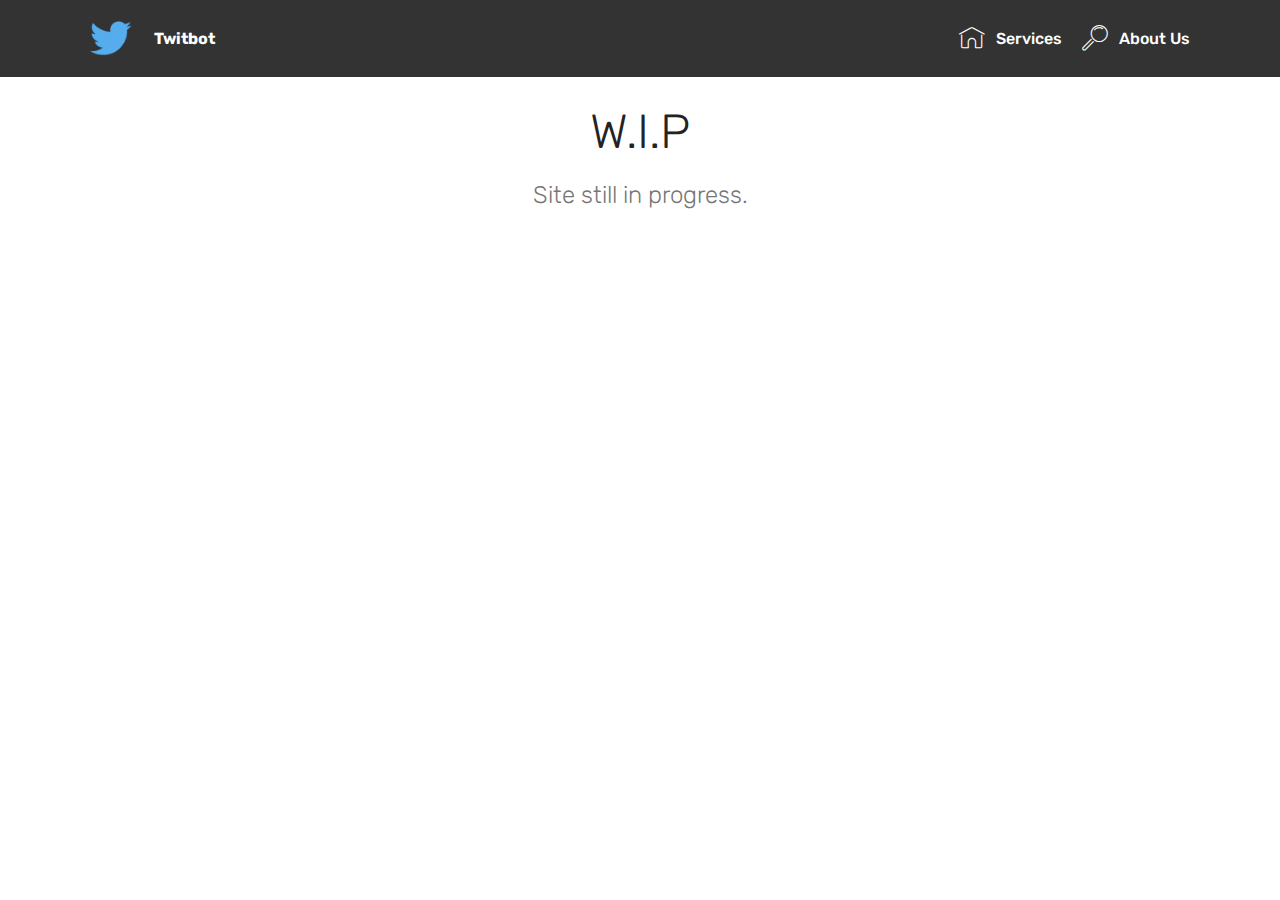
==== MoreInfo.html @ fc2effac "create github pages" ====
<!DOCTYPE html>
<html  >
<head>
  <!-- Site made with Mobirise Website Builder v4.9.7, https://mobirise.com -->
  <meta charset="UTF-8">
  <meta http-equiv="X-UA-Compatible" content="IE=edge">
  <meta name="generator" content="Mobirise v4.9.7, mobirise.com">
  <meta name="viewport" content="width=device-width, initial-scale=1, minimum-scale=1">
  <link rel="shortcut icon" href="assets/images/580b57fcd9996e24bc43c53e-150x150.png" type="image/x-icon">
  <meta name="description" content="Web Page Maker Description">
  
  <title>More Info</title>
  <link rel="stylesheet" href="assets/web/assets/mobirise-icons/mobirise-icons.css">
  <link rel="stylesheet" href="assets/tether/tether.min.css">
  <link rel="stylesheet" href="assets/bootstrap/css/bootstrap.min.css">
  <link rel="stylesheet" href="assets/bootstrap/css/bootstrap-grid.min.css">
  <link rel="stylesheet" href="assets/bootstrap/css/bootstrap-reboot.min.css">
  <link rel="stylesheet" href="assets/dropdown/css/style.css">
  <link rel="stylesheet" href="assets/theme/css/style.css">
  <link rel="stylesheet" href="assets/mobirise/css/mbr-additional.css" type="text/css">
  
  
  
</head>
<body>
  <section class="menu cid-qTkzRZLJNu" once="menu" id="menu1-3">

    

    <nav class="navbar navbar-expand beta-menu navbar-dropdown align-items-center navbar-fixed-top navbar-toggleable-sm">
        <button class="navbar-toggler navbar-toggler-right" type="button" data-toggle="collapse" data-target="#navbarSupportedContent" aria-controls="navbarSupportedContent" aria-expanded="false" aria-label="Toggle navigation">
            <div class="hamburger">
                <span></span>
                <span></span>
                <span></span>
                <span></span>
            </div>
        </button>
        <div class="menu-logo">
            <div class="navbar-brand">
                <span class="navbar-logo">
                    
                         <img src="assets/images/580b57fcd9996e24bc43c53e-150x150.png" alt="Mobirise" title="" style="height: 3.8rem;">
                    
                </span>
                <span class="navbar-caption-wrap"><a class="navbar-caption text-white display-4" href="https://mobirise.com">
                        Twitbot</a></span>
            </div>
        </div>
        <div class="collapse navbar-collapse" id="navbarSupportedContent">
            <ul class="navbar-nav nav-dropdown nav-right" data-app-modern-menu="true">
                <li class="nav-item">
                    <a class="nav-link link text-white display-4" href="https://mobirise.com">
                        <span class="mbri-home mbr-iconfont mbr-iconfont-btn"></span>
                        Services
                    </a>
                </li>
                <li class="nav-item">
                    <a class="nav-link link text-white display-4" href="https://mobirise.com">
                        <span class="mbri-search mbr-iconfont mbr-iconfont-btn"></span>
                        About Us
                    </a>
                </li>
            </ul>
            
        </div>
    </nav>
</section>

<section class="engine"><a href="https://mobirise.info/x">free css templates</a></section><section class="mbr-section content4 cid-rnNCBchBi8" id="content4-8">

    

    <div class="container">
        <div class="media-container-row">
            <div class="title col-12 col-md-8">
                <h2 class="align-center pb-3 mbr-fonts-style display-2"><br>W.I.P</h2>
                <h3 class="mbr-section-subtitle align-center mbr-light mbr-fonts-style display-5">
                    Site still in progress.</h3>
                
            </div>
        </div>
    </div>
</section>


  <script src="assets/web/assets/jquery/jquery.min.js"></script>
  <script src="assets/popper/popper.min.js"></script>
  <script src="assets/tether/tether.min.js"></script>
  <script src="assets/bootstrap/js/bootstrap.min.js"></script>
  <script src="assets/smoothscroll/smooth-scroll.js"></script>
  <script src="assets/dropdown/js/script.min.js"></script>
  <script src="assets/touchswipe/jquery.touch-swipe.min.js"></script>
  <script src="assets/theme/js/script.js"></script>
  
  
</body>
</html>
---- assets/web/assets/mobirise-icons/mobirise-icons.css ----
@font-face {
  font-family: 'MobiriseIcons';
  src:  url('mobirise-icons.eot?spat4u');
  src:  url('mobirise-icons.eot?spat4u#iefix') format('embedded-opentype'),
    url('mobirise-icons.ttf?spat4u') format('truetype'),
    url('mobirise-icons.woff?spat4u') format('woff'),
    url('mobirise-icons.svg?spat4u#MobiriseIcons') format('svg');
  font-weight: normal;
  font-style: normal;
}

[class^="mbri-"], [class*=" mbri-"] {
  /* use !important to prevent issues with browser extensions that change fonts */
  font-family: MobiriseIcons !important;
  speak: none;
  font-style: normal;
  font-weight: normal;
  font-variant: normal;
  text-transform: none;
  line-height: 1;

  /* Better Font Rendering =========== */
  -webkit-font-smoothing: antialiased;
  -moz-osx-font-smoothing: grayscale;
}

.mbri-add-submenu:before {
  content: "\e900";
}
.mbri-alert:before {
  content: "\e901";
}
.mbri-align-center:before {
  content: "\e902";
}
.mbri-align-justify:before {
  content: "\e903";
}
.mbri-align-left:before {
  content: "\e904";
}
.mbri-align-right:before {
  content: "\e905";
}
.mbri-android:before {
  content: "\e906";
}
.mbri-apple:before {
  content: "\e907";
}
.mbri-arrow-down:before {
  content: "\e908";
}
.mbri-arrow-next:before {
  content: "\e909";
}
.mbri-arrow-prev:before {
  content: "\e90a";
}
.mbri-arrow-up:before {
  content: "\e90b";
}
.mbri-bold:before {
  content: "\e90c";
}
.mbri-bookmark:before {
  content: "\e90d";
}
.mbri-bootstrap:before {
  content: "\e90e";
}
.mbri-briefcase:before {
  content: "\e90f";
}
.mbri-browse:before {
  content: "\e910";
}
.mbri-bulleted-list:before {
  content: "\e911";
}
.mbri-calendar:before {
  content: "\e912";
}
.mbri-camera:before {
  content: "\e913";
}
.mbri-cart-add:before {
  content: "\e914";
}
.mbri-cart-full:before {
  content: "\e915";
}
.mbri-cash:before {
  content: "\e916";
}
.mbri-change-style:before {
  content: "\e917";
}
.mbri-chat:before {
  content: "\e918";
}
.mbri-clock:before {
  content: "\e919";
}
.mbri-close:before {
  content: "\e91a";
}
.mbri-cloud:before {
  content: "\e91b";
}
.mbri-code:before {
  content: "\e91c";
}
.mbri-contact-form:before {
  content: "\e91d";
}
.mbri-credit-card:before {
  content: "\e91e";
}
.mbri-cursor-click:before {
  content: "\e91f";
}
.mbri-cust-feedback:before {
  content: "\e920";
}
.mbri-database:before {
  content: "\e921";
}
.mbri-delivery:before {
  content: "\e922";
}
.mbri-desktop:before {
  content: "\e923";
}
.mbri-devices:before {
  content: "\e924";
}
.mbri-down:before {
  content: "\e925";
}
.mbri-download:before {
  content: "\e989";
}
.mbri-drag-n-drop:before {
  content: "\e927";
}
.mbri-drag-n-drop2:before {
  content: "\e928";
}
.mbri-edit:before {
  content: "\e929";
}
.mbri-edit2:before {
  content: "\e92a";
}
.mbri-error:before {
  content: "\e92b";
}
.mbri-extension:before {
  content: "\e92c";
}
.mbri-features:before {
  content: "\e92d";
}
.mbri-file:before {
  content: "\e92e";
}
.mbri-flag:before {
  content: "\e92f";
}
.mbri-folder:before {
  content: "\e930";
}
.mbri-gift:before {
  content: "\e931";
}
.mbri-github:before {
  content: "\e932";
}
.mbri-globe:before {
  content: "\e933";
}
.mbri-globe-2:before {
  content: "\e934";
}
.mbri-growing-chart:before {
  content: "\e935";
}
.mbri-hearth:before {
  content: "\e936";
}
.mbri-help:before {
  content: "\e937";
}
.mbri-home:before {
  content: "\e938";
}
.mbri-hot-cup:before {
  content: "\e939";
}
.mbri-idea:before {
  content: "\e93a";
}
.mbri-image-gallery:before {
  content: "\e93b";
}
.mbri-image-slider:before {
  content: "\e93c";
}
.mbri-info:before {
  content: "\e93d";
}
.mbri-italic:before {
  content: "\e93e";
}
.mbri-key:before {
  content: "\e93f";
}
.mbri-laptop:before {
  content: "\e940";
}
.mbri-layers:before {
  content: "\e941";
}
.mbri-left-right:before {
  content: "\e942";
}
.mbri-left:before {
  content: "\e943";
}
.mbri-letter:before {
  content: "\e944";
}
.mbri-like:before {
  content: "\e945";
}
.mbri-link:before {
  content: "\e946";
}
.mbri-lock:before {
  content: "\e947";
}
.mbri-login:before {
  content: "\e948";
}
.mbri-logout:before {
  content: "\e949";
}
.mbri-magic-stick:before {
  content: "\e94a";
}
.mbri-map-pin:before {
  content: "\e94b";
}
.mbri-menu:before {
  content: "\e94c";
}
.mbri-mobile:before {
  content: "\e94d";
}
.mbri-mobile2:before {
  content: "\e94e";
}
.mbri-mobirise:before {
  content: "\e94f";
}
.mbri-more-horizontal:before {
  content: "\e950";
}
.mbri-more-vertical:before {
  content: "\e951";
}
.mbri-music:before {
  content: "\e952";
}
.mbri-new-file:before {
  content: "\e953";
}
.mbri-numbered-list:before {
  content: "\e954";
}
.mbri-opened-folder:before {
  content: "\e955";
}
.mbri-pages:before {
  content: "\e956";
}
.mbri-paper-plane:before {
  content: "\e957";
}
.mbri-paperclip:before {
  content: "\e958";
}
.mbri-photo:before {
  content: "\e959";
}
.mbri-photos:before {
  content: "\e95a";
}
.mbri-pin:before {
  content: "\e95b";
}
.mbri-play:before {
  content: "\e95c";
}
.mbri-plus:before {
  content: "\e95d";
}
.mbri-preview:before {
  content: "\e95e";
}
.mbri-print:before {
  content: "\e95f";
}
.mbri-protect:before {
  content: "\e960";
}
.mbri-question:before {
  content: "\e961";
}
.mbri-quote-left:before {
  content: "\e962";
}
.mbri-quote-right:before {
  content: "\e963";
}
.mbri-refresh:before {
  content: "\e964";
}
.mbri-responsive:before {
  content: "\e965";
}
.mbri-right:before {
  content: "\e966";
}
.mbri-rocket:before {
  content: "\e967";
}
.mbri-sad-face:before {
  content: "\e968";
}
.mbri-sale:before {
  content: "\e969";
}
.mbri-save:before {
  content: "\e96a";
}
.mbri-search:before {
  content: "\e96b";
}
.mbri-setting:before {
  content: "\e96c";
}
.mbri-setting2:before {
  content: "\e96d";
}
.mbri-setting3:before {
  content: "\e96e";
}
.mbri-share:before {
  content: "\e96f";
}
.mbri-shopping-bag:before {
  content: "\e970";
}
.mbri-shopping-basket:before {
  content: "\e971";
}
.mbri-shopping-cart:before {
  content: "\e972";
}
.mbri-sites:before {
  content: "\e973";
}
.mbri-smile-face:before {
  content: "\e974";
}
.mbri-speed:before {
  content: "\e975";
}
.mbri-star:before {
  content: "\e976";
}
.mbri-success:before {
  content: "\e977";
}
.mbri-sun:before {
  content: "\e978";
}
.mbri-sun2:before {
  content: "\e979";
}
.mbri-tablet:before {
  content: "\e97a";
}
.mbri-tablet-vertical:before {
  content: "\e97b";
}
.mbri-target:before {
  content: "\e97c";
}
.mbri-timer:before {
  content: "\e97d";
}
.mbri-to-ftp:before {
  content: "\e97e";
}
.mbri-to-local-drive:before {
  content: "\e97f";
}
.mbri-touch-swipe:before {
  content: "\e980";
}
.mbri-touch:before {
  content: "\e981";
}
.mbri-trash:before {
  content: "\e982";
}
.mbri-underline:before {
  content: "\e983";
}
.mbri-unlink:before {
  content: "\e984";
}
.mbri-unlock:before {
  content: "\e985";
}
.mbri-up-down:before {
  content: "\e986";
}
.mbri-up:before {
  content: "\e987";
}
.mbri-update:before {
  content: "\e988";
}
.mbri-upload:before {
 content: "\e926"; 
}
.mbri-user:before {
  content: "\e98a";
}
.mbri-user2:before {
  content: "\e98b";
}
.mbri-users:before {
  content: "\e98c";
}
.mbri-video:before {
  content: "\e98d";
}
.mbri-video-play:before {
  content: "\e98e";
}
.mbri-watch:before {
  content: "\e98f";
}
.mbri-website-theme:before {
  content: "\e990";
}
.mbri-wifi:before {
  content: "\e991";
}
.mbri-windows:before {
  content: "\e992";
}
.mbri-zoom-out:before {
  content: "\e993";
}
.mbri-redo:before {
  content: "\e994";
}
.mbri-undo:before {
  content: "\e995";
}
---- assets/dropdown/css/style.css ----
.navbar-dropdown {
  left: 0;
  padding: 0;
  position: absolute;
  right: 0;
  top: 0;
  transition: all 0.45s ease;
  z-index: 1030;
  background: #282828; }
  .navbar-dropdown .navbar-logo {
    margin-right: 0.8rem;
    transition: margin 0.3s ease-in-out;
    vertical-align: middle; }
    .navbar-dropdown .navbar-logo img {
      height: 3.125rem;
      transition: all 0.3s ease-in-out; }
    .navbar-dropdown .navbar-logo.mbr-iconfont {
      font-size: 3.125rem;
      line-height: 3.125rem; }
  .navbar-dropdown .navbar-caption {
    font-weight: 700;
    white-space: normal;
    vertical-align: -4px;
    line-height: 3.125rem !important; }
    .navbar-dropdown .navbar-caption, .navbar-dropdown .navbar-caption:hover {
      color: inherit;
      text-decoration: none; }
  .navbar-dropdown .mbr-iconfont + .navbar-caption {
    vertical-align: -1px; }
  .navbar-dropdown.navbar-fixed-top {
    position: fixed; }
  .navbar-dropdown .navbar-brand span {
    vertical-align: -4px; }
  .navbar-dropdown.bg-color.transparent {
    background: none; }
  .navbar-dropdown.navbar-short .navbar-brand {
    padding: 0.625rem 0; }
    .navbar-dropdown.navbar-short .navbar-brand span {
      vertical-align: -1px; }
  .navbar-dropdown.navbar-short .navbar-caption {
    line-height: 2.375rem !important;
    vertical-align: -2px; }
  .navbar-dropdown.navbar-short .navbar-logo {
    margin-right: 0.5rem; }
    .navbar-dropdown.navbar-short .navbar-logo img {
      height: 2.375rem; }
    .navbar-dropdown.navbar-short .navbar-logo.mbr-iconfont {
      font-size: 2.375rem;
      line-height: 2.375rem; }
  .navbar-dropdown.navbar-short .mbr-table-cell {
    height: 3.625rem; }
  .navbar-dropdown .navbar-close {
    left: 0.6875rem;
    position: fixed;
    top: 0.75rem;
    z-index: 1000; }
  .navbar-dropdown .hamburger-icon {
    content: "";
    display: inline-block;
    vertical-align: middle;
    width: 16px;
    -webkit-box-shadow: 0 -6px 0 1px #282828,0 0 0 1px #282828,0 6px 0 1px #282828;
    -moz-box-shadow: 0 -6px 0 1px #282828,0 0 0 1px #282828,0 6px 0 1px #282828;
    box-shadow: 0 -6px 0 1px #282828,0 0 0 1px #282828,0 6px 0 1px #282828; }

.dropdown-menu .dropdown-toggle[data-toggle="dropdown-submenu"]::after {
  border-bottom: 0.35em solid transparent;
  border-left: 0.35em solid;
  border-right: 0;
  border-top: 0.35em solid transparent;
  margin-left: 0.3rem; }

.dropdown-menu .dropdown-item:focus {
  outline: 0; }

.nav-dropdown {
  font-size: 0.75rem;
  font-weight: 500;
  height: auto !important; }
  .nav-dropdown .nav-btn {
    padding-left: 1rem; }
  .nav-dropdown .link {
    margin: .667em 1.667em;
    font-weight: 500;
    padding: 0;
    transition: color .2s ease-in-out; }
    .nav-dropdown .link.dropdown-toggle {
      margin-right: 2.583em; }
      .nav-dropdown .link.dropdown-toggle::after {
        margin-left: .25rem;
        border-top: 0.35em solid;
        border-right: 0.35em solid transparent;
        border-left: 0.35em solid transparent;
        border-bottom: 0; }
      .nav-dropdown .link.dropdown-toggle[aria-expanded="true"] {
        margin: 0;
        padding: 0.667em 3.263em  0.667em 1.667em; }
  .nav-dropdown .link::after,
  .nav-dropdown .dropdown-item::after {
    color: inherit; }
  .nav-dropdown .btn {
    font-size: 0.75rem;
    font-weight: 700;
    letter-spacing: 0;
    margin-bottom: 0;
    padding-left: 1.25rem;
    padding-right: 1.25rem; }
  .nav-dropdown .dropdown-menu {
    border-radius: 0;
    border: 0;
    left: 0;
    margin: 0;
    padding-bottom: 1.25rem;
    padding-top: 1.25rem;
    position: relative; }
  .nav-dropdown .dropdown-submenu {
    margin-left: 0.125rem;
    top: 0; }
  .nav-dropdown .dropdown-item {
    font-weight: 500;
    line-height: 2;
    padding: 0.3846em 4.615em 0.3846em 1.5385em;
    position: relative;
    transition: color .2s ease-in-out, background-color .2s ease-in-out; }
    .nav-dropdown .dropdown-item::after {
      margin-top: -0.3077em;
      position: absolute;
      right: 1.1538em;
      top: 50%; }
    .nav-dropdown .dropdown-item:focus, .nav-dropdown .dropdown-item:hover {
      background: none; }

@media (max-width: 767px) {
  .nav-dropdown.navbar-toggleable-sm {
    bottom: 0;
    display: none;
    left: 0;
    overflow-x: hidden;
    position: fixed;
    top: 0;
    transform: translateX(-100%);
    -ms-transform: translateX(-100%);
    -webkit-transform: translateX(-100%);
    width: 18.75rem;
    z-index: 999; } }
.nav-dropdown.navbar-toggleable-xl {
  bottom: 0;
  display: none;
  left: 0;
  overflow-x: hidden;
  position: fixed;
  top: 0;
  transform: translateX(-100%);
  -ms-transform: translateX(-100%);
  -webkit-transform: translateX(-100%);
  width: 18.75rem;
  z-index: 999; }

.nav-dropdown-sm {
  display: block !important;
  overflow-x: hidden;
  overflow: auto;
  padding-top: 3.875rem; }
  .nav-dropdown-sm::after {
    content: "";
    display: block;
    height: 3rem;
    width: 100%; }
  .nav-dropdown-sm.collapse.in ~ .navbar-close {
    display: block !important; }
  .nav-dropdown-sm.collapsing, .nav-dropdown-sm.collapse.in {
    transform: translateX(0);
    -ms-transform: translateX(0);
    -webkit-transform: translateX(0);
    transition: all 0.25s ease-out;
    -webkit-transition: all 0.25s ease-out;
    background: #282828; }
  .nav-dropdown-sm.collapsing[aria-expanded="false"] {
    transform: translateX(-100%);
    -ms-transform: translateX(-100%);
    -webkit-transform: translateX(-100%); }
  .nav-dropdown-sm .nav-item {
    display: block;
    margin-left: 0 !important;
    padding-left: 0; }
  .nav-dropdown-sm .link,
  .nav-dropdown-sm .dropdown-item {
    border-top: 1px dotted rgba(255, 255, 255, 0.1);
    font-size: 0.8125rem;
    line-height: 1.6;
    margin: 0 !important;
    padding: 0.875rem 2.4rem 0.875rem 1.5625rem !important;
    position: relative;
    white-space: normal; }
    .nav-dropdown-sm .link:focus, .nav-dropdown-sm .link:hover,
    .nav-dropdown-sm .dropdown-item:focus,
    .nav-dropdown-sm .dropdown-item:hover {
      background: rgba(0, 0, 0, 0.2) !important;
      color: #c0a375; }
  .nav-dropdown-sm .nav-btn {
    position: relative;
    padding: 1.5625rem 1.5625rem 0 1.5625rem; }
    .nav-dropdown-sm .nav-btn::before {
      border-top: 1px dotted rgba(255, 255, 255, 0.1);
      content: "";
      left: 0;
      position: absolute;
      top: 0;
      width: 100%; }
    .nav-dropdown-sm .nav-btn + .nav-btn {
      padding-top: 0.625rem; }
      .nav-dropdown-sm .nav-btn + .nav-btn::before {
        display: none; }
  .nav-dropdown-sm .btn {
    padding: 0.625rem 0; }
  .nav-dropdown-sm .dropdown-toggle[data-toggle="dropdown-submenu"]::after {
    margin-left: .25rem;
    border-top: 0.35em solid;
    border-right: 0.35em solid transparent;
    border-left: 0.35em solid transparent;
    border-bottom: 0; }
  .nav-dropdown-sm .dropdown-toggle[data-toggle="dropdown-submenu"][aria-expanded="true"]::after {
    border-top: 0;
    border-right: 0.35em solid transparent;
    border-left: 0.35em solid transparent;
    border-bottom: 0.35em solid; }
  .nav-dropdown-sm .dropdown-menu {
    margin: 0;
    padding: 0;
    position: relative;
    top: 0;
    left: 0;
    width: 100%;
    border: 0;
    float: none;
    border-radius: 0;
    background: none; }
  .nav-dropdown-sm .dropdown-submenu {
    left: 100%;
    margin-left: 0.125rem;
    margin-top: -1.25rem;
    top: 0; }

.navbar-toggleable-sm .nav-dropdown .dropdown-menu {
  position: absolute; }

.navbar-toggleable-sm .nav-dropdown .dropdown-submenu {
  left: 100%;
  margin-left: 0.125rem;
  margin-top: -1.25rem;
  top: 0; }

.navbar-toggleable-sm.opened .nav-dropdown .dropdown-menu {
  position: relative; }

.navbar-toggleable-sm.opened .nav-dropdown .dropdown-submenu {
  left: 0;
  margin-left: 00rem;
  margin-top: 0rem;
  top: 0; }

.is-builder .nav-dropdown.collapsing {
  transition: none !important; }

/*# sourceMappingURL=style.css.map */
---- assets/theme/css/style.css ----
/*!
 * Mobirise v4 theme (https://mobirise.com/)
 * Copyright 2017 Mobirise
 */
section {
  background-color: #eeeeee; }

section,
.container,
.container-fluid {
  position: relative;
  word-wrap: break-word; }

a.mbr-iconfont:hover {
  text-decoration: none; }

.article .lead p, .article .lead ul, .article .lead ol, .article .lead pre, .article .lead blockquote {
  margin-bottom: 0; }

a {
  font-style: normal;
  font-weight: 400;
  cursor: pointer; }
  a, a:hover {
    text-decoration: none; }

figure {
  margin-bottom: 0; }

body {
  color: #232323; }

h1, h2, h3, h4, h5, h6,
.h1, .h2, .h3, .h4, .h5, .h6,
.display-1, .display-2, .display-3, .display-4 {
  line-height: 1;
  word-break: break-word;
  word-wrap: break-word; }

b, strong {
  font-weight: bold; }

blockquote {
  padding: 10px 0 10px 20px;
  position: relative;
  border-left: 2px solid;
  border-color: #ff3366; }

input:-webkit-autofill, input:-webkit-autofill:hover, input:-webkit-autofill:focus, input:-webkit-autofill:active {
  transition-delay: 9999s;
  transition-property: background-color, color; }

textarea[type="hidden"] {
  display: none; }

body {
  position: relative; }

section {
  background-position: 50% 50%;
  background-repeat: no-repeat;
  background-size: cover; }
  section .mbr-background-video,
  section .mbr-background-video-preview {
    position: absolute;
    bottom: 0;
    left: 0;
    right: 0;
    top: 0; }

.hidden {
  visibility: hidden; }

.mbr-z-index20 {
  z-index: 20; }

/*! Base colors */
.mbr-white {
  color: #ffffff; }

.mbr-black {
  color: #000000; }

.mbr-bg-white {
  background-color: #ffffff; }

.mbr-bg-black {
  background-color: #000000; }

/*! Text-aligns */
.align-left {
  text-align: left; }

.align-center {
  text-align: center; }

.align-right {
  text-align: right; }

@media (max-width: 767px) {
  .align-left, .align-center, .align-right, .mbr-section-btn, .mbr-section-title {
    text-align: center; } }
/*! Font-weight  */
.mbr-light {
  font-weight: 300; }

.mbr-regular {
  font-weight: 400; }

.mbr-semibold {
  font-weight: 500; }

.mbr-bold {
  font-weight: 700; }

/*! Media  */
.media-size-item {
  -webkit-flex: 1 1 auto;
  -moz-flex: 1 1 auto;
  -ms-flex: 1 1 auto;
  -o-flex: 1 1 auto;
  flex: 1 1 auto; }

.media-content {
  -webkit-flex-basis: 100%;
  flex-basis: 100%; }

.media-container-row {
  display: -ms-flexbox;
  display: -webkit-flex;
  display: flex;
  -webkit-flex-direction: row;
  -ms-flex-direction: row;
  flex-direction: row;
  -webkit-flex-wrap: wrap;
  -ms-flex-wrap: wrap;
  flex-wrap: wrap;
  -webkit-justify-content: center;
  -ms-flex-pack: center;
  justify-content: center;
  -webkit-align-content: center;
  -ms-flex-line-pack: center;
  align-content: center;
  -webkit-align-items: start;
  -ms-flex-align: start;
  align-items: start; }
  .media-container-row .media-size-item {
    width: 400px; }

.media-container-column {
  display: -ms-flexbox;
  display: -webkit-flex;
  display: flex;
  -webkit-flex-direction: column;
  -ms-flex-direction: column;
  flex-direction: column;
  -webkit-flex-wrap: wrap;
  -ms-flex-wrap: wrap;
  flex-wrap: wrap;
  -webkit-justify-content: center;
  -ms-flex-pack: center;
  justify-content: center;
  -webkit-align-content: center;
  -ms-flex-line-pack: center;
  align-content: center;
  -webkit-align-items: stretch;
  -ms-flex-align: stretch;
  align-items: stretch; }
  .media-container-column > * {
    width: 100%; }

@media (min-width: 992px) {
  .media-container-row {
    -webkit-flex-wrap: nowrap;
    -ms-flex-wrap: nowrap;
    flex-wrap: nowrap; } }
figure {
  overflow: hidden; }

figure[mbr-media-size] {
  transition: width 0.1s; }

.mbr-figure img, .mbr-figure iframe {
  display: block;
  width: 100%; }

.card {
  background-color: transparent;
  border: none; }

.card-img {
  text-align: center;
  flex-shrink: 0;
  -webkit-flex-shrink: 0; }

.media {
  max-width: 100%;
  margin: 0 auto; }

.mbr-figure {
  -ms-flex-item-align: center;
  -ms-grid-row-align: center;
  -webkit-align-self: center;
  align-self: center; }

.media-container > div {
  max-width: 100%; }

.mbr-figure img, .card-img img {
  width: 100%; }

@media (max-width: 991px) {
  .media-size-item {
    width: auto !important; }

  .media {
    width: auto; }

  .mbr-figure {
    width: 100% !important; } }
/*! Buttons */
.mbr-section-btn {
  margin-left: -.25rem;
  margin-right: -.25rem;
  font-size: 0; }

nav .mbr-section-btn {
  margin-left: 0rem;
  margin-right: 0rem; }

/*! Btn icon margin */
.btn .mbr-iconfont, .btn.btn-sm .mbr-iconfont {
  cursor: pointer;
  margin-right: 0.5rem; }

.btn.btn-md .mbr-iconfont, .btn.btn-md .mbr-iconfont {
  margin-right: 0.8rem; }

.mbr-regular {
  font-weight: 400; }

.mbr-semibold {
  font-weight: 500; }

.mbr-bold {
  font-weight: 700; }

[type="submit"] {
  -webkit-appearance: none; }

/*! Full-screen */
.mbr-fullscreen .mbr-overlay {
  min-height: 100vh; }

.mbr-fullscreen {
  display: flex;
  display: -webkit-flex;
  display: -moz-flex;
  display: -ms-flex;
  display: -o-flex;
  align-items: center;
  -webkit-align-items: center;
  min-height: 100vh;
  padding-top: 3rem;
  padding-bottom: 3rem; }

/*! Map */
.map {
  height: 25rem;
  position: relative; }
  .map iframe {
    width: 100%;
    height: 100%; }

/* Form */
.form-asterisk {
  font-family: initial;
  position: absolute;
  top: -2px;
  font-weight: normal; }

/*! Scroll to top arrow */
.mbr-arrow-up {
  bottom: 25px;
  right: 90px;
  position: fixed;
  text-align: right;
  z-index: 5000;
  color: #ffffff;
  font-size: 32px;
  transform: rotate(180deg);
  -webkit-transform: rotate(180deg); }

.mbr-arrow-up a {
  background: rgba(0, 0, 0, 0.2);
  border-radius: 3px;
  color: #fff;
  display: inline-block;
  height: 60px;
  width: 60px;
  outline-style: none !important;
  position: relative;
  text-decoration: none;
  transition: all .3s ease-in-out;
  cursor: pointer;
  text-align: center; }
  .mbr-arrow-up a:hover {
    background-color: rgba(0, 0, 0, 0.4); }
  .mbr-arrow-up a i {
    line-height: 60px; }

.mbr-arrow-up-icon {
  display: block;
  color: #fff; }

.mbr-arrow-up-icon::before {
  content: "\203a";
  display: inline-block;
  font-family: serif;
  font-size: 32px;
  line-height: 1;
  font-style: normal;
  position: relative;
  top: 6px;
  left: -4px;
  -webkit-transform: rotate(-90deg);
  transform: rotate(-90deg); }

/*! Arrow Down */
.mbr-arrow {
  position: absolute;
  bottom: 45px;
  left: 50%;
  width: 60px;
  height: 60px;
  cursor: pointer;
  background-color: rgba(80, 80, 80, 0.5);
  border-radius: 50%;
  -webkit-transform: translateX(-50%);
  transform: translateX(-50%); }
  .mbr-arrow > a {
    display: inline-block;
    text-decoration: none;
    outline-style: none;
    -webkit-animation: arrowdown 1.7s ease-in-out infinite;
    animation: arrowdown 1.7s ease-in-out infinite; }
    .mbr-arrow > a > i {
      position: absolute;
      top: -2px;
      left: 15px;
      font-size: 2rem; }

@keyframes arrowdown {
  0% {
    transform: translateY(0px);
    -webkit-transform: translateY(0px); }
  50% {
    transform: translateY(-5px);
    -webkit-transform: translateY(-5px); }
  100% {
    transform: translateY(0px);
    -webkit-transform: translateY(0px); } }
@-webkit-keyframes arrowdown {
  0% {
    transform: translateY(0px);
    -webkit-transform: translateY(0px); }
  50% {
    transform: translateY(-5px);
    -webkit-transform: translateY(-5px); }
  100% {
    transform: translateY(0px);
    -webkit-transform: translateY(0px); } }
@media (max-width: 500px) {
  .mbr-arrow-up {
    left: 50%;
    right: auto;
    transform: translateX(-50%) rotate(180deg);
    -webkit-transform: translateX(-50%) rotate(180deg); } }
/*Gradients animation*/
@keyframes gradient-animation {
  from {
    background-position: 0% 100%;
    animation-timing-function: ease-in-out; }
  to {
    background-position: 100% 0%;
    animation-timing-function: ease-in-out; } }
@-webkit-keyframes gradient-animation {
  from {
    background-position: 0% 100%;
    animation-timing-function: ease-in-out; }
  to {
    background-position: 100% 0%;
    animation-timing-function: ease-in-out; } }
.bg-gradient {
  background-size: 200% 200%;
  animation: gradient-animation 5s infinite alternate;
  -webkit-animation: gradient-animation 5s infinite alternate; }

.menu .navbar-brand {
  display: -webkit-flex; }
  .menu .navbar-brand span {
    display: flex;
    display: -webkit-flex; }
  .menu .navbar-brand .navbar-caption-wrap {
    display: -webkit-flex; }
  .menu .navbar-brand .navbar-logo img {
    display: -webkit-flex; }
@media (min-width: 768px) and (max-width: 991px) {
  .menu .navbar-toggleable-sm .navbar-nav {
    display: -webkit-box;
    display: -webkit-flex;
    display: -ms-flexbox; } }
@media (min-width: 992px) {
  .menu .navbar-nav.nav-dropdown {
    display: -webkit-flex; }
  .menu .navbar-toggleable-sm .navbar-collapse {
    display: -webkit-flex !important; } }
@media (max-width: 767px) {
  .menu .navbar-collapse {
    max-height: 80vh; }
  .menu .dropdown-menu {
    max-height: 60vh; } }

.navbar {
  display: -webkit-flex;
  -webkit-flex-wrap: wrap;
  -webkit-align-items: center;
  -webkit-justify-content: space-between; }

.navbar-collapse {
  -webkit-flex-basis: 100%;
  -webkit-flex-grow: 1;
  -webkit-align-items: center;
  max-height: 93.5vh; }
  .navbar-collapse.show {
    overflow: auto; }

.nav-dropdown .link {
  padding: .667em 1.667em !important;
  margin: 0 !important; }

.nav {
  display: -webkit-flex;
  -webkit-flex-wrap: wrap; }

.row {
  display: -webkit-flex;
  -webkit-flex-wrap: wrap; }

.justify-content-center {
  -webkit-justify-content: center; }

.form-inline {
  display: -webkit-flex;
  -webkit-flex-flow: row wrap;
  -webkit-align-items: center; }

.card-wrapper {
  -webkit-flex: 1; }

.carousel-control {
  z-index: 10;
  display: -webkit-flex;
  -webkit-align-items: center;
  -webkit-justify-content: center; }

.carousel-controls {
  display: -webkit-flex; }

.media {
  display: -webkit-flex; }

.jq-selectbox__select {
  padding: 1.07em .5em;
  position: absolute;
  top: 0;
  left: 0;
  width: 100%; }

.jq-selectbox__dropdown {
  position: absolute;
  top: 100% !important;
  left: 0 !important;
  width: 100% !important; }

.jq-selectbox__trigger-arrow {
  transform: translateY(-50%); }

.jq-selectbox li {
  padding: 1.07em .5em; }

/*# sourceMappingURL=style.css.map */
.engine {
	position: absolute;
	text-indent: -2400px;
	text-align: center;
	padding: 0;
	top: 0;
	left: -2400px;
}
---- assets/mobirise/css/mbr-additional.css ----
@import url(https://fonts.googleapis.com/css?family=Rubik:300,300i,400,400i,500,500i,700,700i,900,900i);





body {
  font-style: normal;
  line-height: 1.5;
}
.mbr-section-title {
  font-style: normal;
  line-height: 1.2;
}
.mbr-section-subtitle {
  line-height: 1.3;
}
.mbr-text {
  font-style: normal;
  line-height: 1.6;
}
.display-1 {
  font-family: 'Rubik', sans-serif;
  font-size: 4.25rem;
}
.display-1 > .mbr-iconfont {
  font-size: 6.8rem;
}
.display-2 {
  font-family: 'Rubik', sans-serif;
  font-size: 3rem;
}
.display-2 > .mbr-iconfont {
  font-size: 4.8rem;
}
.display-4 {
  font-family: 'Rubik', sans-serif;
  font-size: 1rem;
}
.display-4 > .mbr-iconfont {
  font-size: 1.6rem;
}
.display-5 {
  font-family: 'Rubik', sans-serif;
  font-size: 1.5rem;
}
.display-5 > .mbr-iconfont {
  font-size: 2.4rem;
}
.display-7 {
  font-family: 'Rubik', sans-serif;
  font-size: 1rem;
}
.display-7 > .mbr-iconfont {
  font-size: 1.6rem;
}
/* ---- Fluid typography for mobile devices ---- */
/* 1.4 - font scale ratio ( bootstrap == 1.42857 ) */
/* 100vw - current viewport width */
/* (48 - 20)  48 == 48rem == 768px, 20 == 20rem == 320px(minimal supported viewport) */
/* 0.65 - min scale variable, may vary */
@media (max-width: 768px) {
  .display-1 {
    font-size: 3.4rem;
    font-size: calc( 2.1374999999999997rem + (4.25 - 2.1374999999999997) * ((100vw - 20rem) / (48 - 20)));
    line-height: calc( 1.4 * (2.1374999999999997rem + (4.25 - 2.1374999999999997) * ((100vw - 20rem) / (48 - 20))));
  }
  .display-2 {
    font-size: 2.4rem;
    font-size: calc( 1.7rem + (3 - 1.7) * ((100vw - 20rem) / (48 - 20)));
    line-height: calc( 1.4 * (1.7rem + (3 - 1.7) * ((100vw - 20rem) / (48 - 20))));
  }
  .display-4 {
    font-size: 0.8rem;
    font-size: calc( 1rem + (1 - 1) * ((100vw - 20rem) / (48 - 20)));
    line-height: calc( 1.4 * (1rem + (1 - 1) * ((100vw - 20rem) / (48 - 20))));
  }
  .display-5 {
    font-size: 1.2rem;
    font-size: calc( 1.175rem + (1.5 - 1.175) * ((100vw - 20rem) / (48 - 20)));
    line-height: calc( 1.4 * (1.175rem + (1.5 - 1.175) * ((100vw - 20rem) / (48 - 20))));
  }
}
/* Buttons */
.btn {
  font-weight: 500;
  border-width: 2px;
  font-style: normal;
  letter-spacing: 1px;
  margin: .4rem .8rem;
  white-space: normal;
  -webkit-transition: all 0.3s ease-in-out;
  -moz-transition: all 0.3s ease-in-out;
  transition: all 0.3s ease-in-out;
  display: inline-flex;
  align-items: center;
  justify-content: center;
  word-break: break-word;
  -webkit-align-items: center;
  -webkit-justify-content: center;
  display: -webkit-inline-flex;
  padding: 1rem 3rem;
  border-radius: 3px;
}
.btn-sm {
  font-weight: 500;
  letter-spacing: 1px;
  -webkit-transition: all 0.3s ease-in-out;
  -moz-transition: all 0.3s ease-in-out;
  transition: all 0.3s ease-in-out;
  padding: 0.6rem 1.5rem;
  border-radius: 3px;
}
.btn-md {
  font-weight: 500;
  letter-spacing: 1px;
  margin: .4rem .8rem !important;
  -webkit-transition: all 0.3s ease-in-out;
  -moz-transition: all 0.3s ease-in-out;
  transition: all 0.3s ease-in-out;
  padding: 1rem 3rem;
  border-radius: 3px;
}
.btn-lg {
  font-weight: 500;
  letter-spacing: 1px;
  margin: .4rem .8rem !important;
  -webkit-transition: all 0.3s ease-in-out;
  -moz-transition: all 0.3s ease-in-out;
  transition: all 0.3s ease-in-out;
  padding: 1.2rem 3.2rem;
  border-radius: 3px;
}
.bg-primary {
  background-color: #149dcc !important;
}
.bg-success {
  background-color: #f7ed4a !important;
}
.bg-info {
  background-color: #82786e !important;
}
.bg-warning {
  background-color: #879a9f !important;
}
.bg-danger {
  background-color: #b1a374 !important;
}
.btn-primary,
.btn-primary:active {
  background-color: #149dcc !important;
  border-color: #149dcc !important;
  color: #ffffff !important;
}
.btn-primary:hover,
.btn-primary:focus,
.btn-primary.focus,
.btn-primary.active {
  color: #ffffff !important;
  background-color: #0d6786 !important;
  border-color: #0d6786 !important;
}
.btn-primary.disabled,
.btn-primary:disabled {
  color: #ffffff !important;
  background-color: #0d6786 !important;
  border-color: #0d6786 !important;
}
.btn-secondary,
.btn-secondary:active {
  background-color: #ff3366 !important;
  border-color: #ff3366 !important;
  color: #ffffff !important;
}
.btn-secondary:hover,
.btn-secondary:focus,
.btn-secondary.focus,
.btn-secondary.active {
  color: #ffffff !important;
  background-color: #e50039 !important;
  border-color: #e50039 !important;
}
.btn-secondary.disabled,
.btn-secondary:disabled {
  color: #ffffff !important;
  background-color: #e50039 !important;
  border-color: #e50039 !important;
}
.btn-info,
.btn-info:active {
  background-color: #82786e !important;
  border-color: #82786e !important;
  color: #ffffff !important;
}
.btn-info:hover,
.btn-info:focus,
.btn-info.focus,
.btn-info.active {
  color: #ffffff !important;
  background-color: #59524b !important;
  border-color: #59524b !important;
}
.btn-info.disabled,
.btn-info:disabled {
  color: #ffffff !important;
  background-color: #59524b !important;
  border-color: #59524b !important;
}
.btn-success,
.btn-success:active {
  background-color: #f7ed4a !important;
  border-color: #f7ed4a !important;
  color: #3f3c03 !important;
}
.btn-success:hover,
.btn-success:focus,
.btn-success.focus,
.btn-success.active {
  color: #3f3c03 !important;
  background-color: #eadd0a !important;
  border-color: #eadd0a !important;
}
.btn-success.disabled,
.btn-success:disabled {
  color: #3f3c03 !important;
  background-color: #eadd0a !important;
  border-color: #eadd0a !important;
}
.btn-warning,
.btn-warning:active {
  background-color: #879a9f !important;
  border-color: #879a9f !important;
  color: #ffffff !important;
}
.btn-warning:hover,
.btn-warning:focus,
.btn-warning.focus,
.btn-warning.active {
  color: #ffffff !important;
  background-color: #617479 !important;
  border-color: #617479 !important;
}
.btn-warning.disabled,
.btn-warning:disabled {
  color: #ffffff !important;
  background-color: #617479 !important;
  border-color: #617479 !important;
}
.btn-danger,
.btn-danger:active {
  background-color: #b1a374 !important;
  border-color: #b1a374 !important;
  color: #ffffff !important;
}
.btn-danger:hover,
.btn-danger:focus,
.btn-danger.focus,
.btn-danger.active {
  color: #ffffff !important;
  background-color: #8b7d4e !important;
  border-color: #8b7d4e !important;
}
.btn-danger.disabled,
.btn-danger:disabled {
  color: #ffffff !important;
  background-color: #8b7d4e !important;
  border-color: #8b7d4e !important;
}
.btn-white {
  color: #333333 !important;
}
.btn-white,
.btn-white:active {
  background-color: #ffffff !important;
  border-color: #ffffff !important;
  color: #808080 !important;
}
.btn-white:hover,
.btn-white:focus,
.btn-white.focus,
.btn-white.active {
  color: #808080 !important;
  background-color: #d9d9d9 !important;
  border-color: #d9d9d9 !important;
}
.btn-white.disabled,
.btn-white:disabled {
  color: #808080 !important;
  background-color: #d9d9d9 !important;
  border-color: #d9d9d9 !important;
}
.btn-black,
.btn-black:active {
  background-color: #333333 !important;
  border-color: #333333 !important;
  color: #ffffff !important;
}
.btn-black:hover,
.btn-black:focus,
.btn-black.focus,
.btn-black.active {
  color: #ffffff !important;
  background-color: #0d0d0d !important;
  border-color: #0d0d0d !important;
}
.btn-black.disabled,
.btn-black:disabled {
  color: #ffffff !important;
  background-color: #0d0d0d !important;
  border-color: #0d0d0d !important;
}
.btn-primary-outline,
.btn-primary-outline:active {
  background: none;
  border-color: #0b566f;
  color: #0b566f;
}
.btn-primary-outline:hover,
.btn-primary-outline:focus,
.btn-primary-outline.focus,
.btn-primary-outline.active {
  color: #ffffff;
  background-color: #149dcc;
  border-color: #149dcc;
}
.btn-primary-outline.disabled,
.btn-primary-outline:disabled {
  color: #ffffff !important;
  background-color: #149dcc !important;
  border-color: #149dcc !important;
}
.btn-secondary-outline,
.btn-secondary-outline:active {
  background: none;
  border-color: #cc0033;
  color: #cc0033;
}
.btn-secondary-outline:hover,
.btn-secondary-outline:focus,
.btn-secondary-outline.focus,
.btn-secondary-outline.active {
  color: #ffffff;
  background-color: #ff3366;
  border-color: #ff3366;
}
.btn-secondary-outline.disabled,
.btn-secondary-outline:disabled {
  color: #ffffff !important;
  background-color: #ff3366 !important;
  border-color: #ff3366 !important;
}
.btn-info-outline,
.btn-info-outline:active {
  background: none;
  border-color: #4b453f;
  color: #4b453f;
}
.btn-info-outline:hover,
.btn-info-outline:focus,
.btn-info-outline.focus,
.btn-info-outline.active {
  color: #ffffff;
  background-color: #82786e;
  border-color: #82786e;
}
.btn-info-outline.disabled,
.btn-info-outline:disabled {
  color: #ffffff !important;
  background-color: #82786e !important;
  border-color: #82786e !important;
}
.btn-success-outline,
.btn-success-outline:active {
  background: none;
  border-color: #d2c609;
  color: #d2c609;
}
.btn-success-outline:hover,
.btn-success-outline:focus,
.btn-success-outline.focus,
.btn-success-outline.active {
  color: #3f3c03;
  background-color: #f7ed4a;
  border-color: #f7ed4a;
}
.btn-success-outline.disabled,
.btn-success-outline:disabled {
  color: #3f3c03 !important;
  background-color: #f7ed4a !important;
  border-color: #f7ed4a !important;
}
.btn-warning-outline,
.btn-warning-outline:active {
  background: none;
  border-color: #55666b;
  color: #55666b;
}
.btn-warning-outline:hover,
.btn-warning-outline:focus,
.btn-warning-outline.focus,
.btn-warning-outline.active {
  color: #ffffff;
  background-color: #879a9f;
  border-color: #879a9f;
}
.btn-warning-outline.disabled,
.btn-warning-outline:disabled {
  color: #ffffff !important;
  background-color: #879a9f !important;
  border-color: #879a9f !important;
}
.btn-danger-outline,
.btn-danger-outline:active {
  background: none;
  border-color: #7a6e45;
  color: #7a6e45;
}
.btn-danger-outline:hover,
.btn-danger-outline:focus,
.btn-danger-outline.focus,
.btn-danger-outline.active {
  color: #ffffff;
  background-color: #b1a374;
  border-color: #b1a374;
}
.btn-danger-outline.disabled,
.btn-danger-outline:disabled {
  color: #ffffff !important;
  background-color: #b1a374 !important;
  border-color: #b1a374 !important;
}
.btn-black-outline,
.btn-black-outline:active {
  background: none;
  border-color: #000000;
  color: #000000;
}
.btn-black-outline:hover,
.btn-black-outline:focus,
.btn-black-outline.focus,
.btn-black-outline.active {
  color: #ffffff;
  background-color: #333333;
  border-color: #333333;
}
.btn-black-outline.disabled,
.btn-black-outline:disabled {
  color: #ffffff !important;
  background-color: #333333 !important;
  border-color: #333333 !important;
}
.btn-white-outline,
.btn-white-outline:active,
.btn-white-outline.active {
  background: none;
  border-color: #ffffff;
  color: #ffffff;
}
.btn-white-outline:hover,
.btn-white-outline:focus,
.btn-white-outline.focus {
  color: #333333;
  background-color: #ffffff;
  border-color: #ffffff;
}
.text-primary {
  color: #149dcc !important;
}
.text-secondary {
  color: #ff3366 !important;
}
.text-success {
  color: #f7ed4a !important;
}
.text-info {
  color: #82786e !important;
}
.text-warning {
  color: #879a9f !important;
}
.text-danger {
  color: #b1a374 !important;
}
.text-white {
  color: #ffffff !important;
}
.text-black {
  color: #000000 !important;
}
a.text-primary:hover,
a.text-primary:focus {
  color: #0b566f !important;
}
a.text-secondary:hover,
a.text-secondary:focus {
  color: #cc0033 !important;
}
a.text-success:hover,
a.text-success:focus {
  color: #d2c609 !important;
}
a.text-info:hover,
a.text-info:focus {
  color: #4b453f !important;
}
a.text-warning:hover,
a.text-warning:focus {
  color: #55666b !important;
}
a.text-danger:hover,
a.text-danger:focus {
  color: #7a6e45 !important;
}
a.text-white:hover,
a.text-white:focus {
  color: #b3b3b3 !important;
}
a.text-black:hover,
a.text-black:focus {
  color: #4d4d4d !important;
}
.alert-success {
  background-color: #70c770;
}
.alert-info {
  background-color: #82786e;
}
.alert-warning {
  background-color: #879a9f;
}
.alert-danger {
  background-color: #b1a374;
}
.mbr-section-btn a.btn:not(.btn-form) {
  border-radius: 100px;
}
.mbr-section-btn a.btn:not(.btn-form):hover,
.mbr-section-btn a.btn:not(.btn-form):focus {
  box-shadow: none !important;
}
.mbr-section-btn a.btn:not(.btn-form):hover,
.mbr-section-btn a.btn:not(.btn-form):focus {
  box-shadow: 0 10px 40px 0 rgba(0, 0, 0, 0.2) !important;
  -webkit-box-shadow: 0 10px 40px 0 rgba(0, 0, 0, 0.2) !important;
}
.mbr-gallery-filter li a {
  border-radius: 100px !important;
}
.mbr-gallery-filter li.active .btn {
  background-color: #149dcc;
  border-color: #149dcc;
  color: #ffffff;
}
.mbr-gallery-filter li.active .btn:focus {
  box-shadow: none;
}
.nav-tabs .nav-link {
  border-radius: 100px !important;
}
.btn-form {
  border-radius: 0;
}
.btn-form:hover {
  cursor: pointer;
}
a,
a:hover {
  color: #149dcc;
}
.mbr-plan-header.bg-primary .mbr-plan-subtitle,
.mbr-plan-header.bg-primary .mbr-plan-price-desc {
  color: #b4e6f8;
}
.mbr-plan-header.bg-success .mbr-plan-subtitle,
.mbr-plan-header.bg-success .mbr-plan-price-desc {
  color: #ffffff;
}
.mbr-plan-header.bg-info .mbr-plan-subtitle,
.mbr-plan-header.bg-info .mbr-plan-price-desc {
  color: #beb8b2;
}
.mbr-plan-header.bg-warning .mbr-plan-subtitle,
.mbr-plan-header.bg-warning .mbr-plan-price-desc {
  color: #ced6d8;
}
.mbr-plan-header.bg-danger .mbr-plan-subtitle,
.mbr-plan-header.bg-danger .mbr-plan-price-desc {
  color: #dfd9c6;
}
/* Scroll to top button*/
.scrollToTop_wraper {
  display: none;
}
#scrollToTop a i:before {
  content: '';
  position: absolute;
  height: 40%;
  top: 25%;
  background: #fff;
  width: 2px;
  left: calc(50% - 1px);
}
#scrollToTop a i:after {
  content: '';
  position: absolute;
  display: block;
  border-top: 2px solid #fff;
  border-right: 2px solid #fff;
  width: 40%;
  height: 40%;
  left: 30%;
  bottom: 30%;
  transform: rotate(135deg);
  -webkit-transform: rotate(135deg);
}
/* Others*/
.note-check a[data-value=Rubik] {
  font-style: normal;
}
.mbr-arrow a {
  color: #ffffff;
}
@media (max-width: 767px) {
  .mbr-arrow {
    display: none;
  }
}
.form-control-label {
  position: relative;
  cursor: pointer;
  margin-bottom: .357em;
  padding: 0;
}
.alert {
  color: #ffffff;
  border-radius: 0;
  border: 0;
  font-size: .875rem;
  line-height: 1.5;
  margin-bottom: 1.875rem;
  padding: 1.25rem;
  position: relative;
}
.alert.alert-form::after {
  background-color: inherit;
  bottom: -7px;
  content: "";
  display: block;
  height: 14px;
  left: 50%;
  margin-left: -7px;
  position: absolute;
  transform: rotate(45deg);
  width: 14px;
  -webkit-transform: rotate(45deg);
}
.form-control {
  background-color: #f5f5f5;
  box-shadow: none;
  color: #565656;
  font-family: 'Rubik', sans-serif;
  font-size: 1rem;
  line-height: 1.43;
  min-height: 3.5em;
  padding: 1.07em .5em;
}
.form-control > .mbr-iconfont {
  font-size: 1.6rem;
}
.form-control,
.form-control:focus {
  border: 1px solid #e8e8e8;
}
.form-active .form-control:invalid {
  border-color: red;
}
.mbr-overlay {
  background-color: #000;
  bottom: 0;
  left: 0;
  opacity: .5;
  position: absolute;
  right: 0;
  top: 0;
  z-index: 0;
  pointer-events: none;
}
blockquote {
  font-style: italic;
  padding: 10px 0 10px 20px;
  font-size: 1.09rem;
  position: relative;
  border-color: #149dcc;
  border-width: 3px;
}
ul,
ol,
pre,
blockquote {
  margin-bottom: 2.3125rem;
}
pre {
  background: #f4f4f4;
  padding: 10px 24px;
  white-space: pre-wrap;
}
.inactive {
  -webkit-user-select: none;
  -moz-user-select: none;
  -ms-user-select: none;
  user-select: none;
  pointer-events: none;
  -webkit-user-drag: none;
  user-drag: none;
}
.mbr-section__comments .row {
  justify-content: center;
  -webkit-justify-content: center;
}
/* Forms */
.mbr-form .btn {
  margin: .4rem 0;
}
.mbr-form .input-group-btn a.btn {
  border-radius: 100px !important;
}
.mbr-form .input-group-btn a.btn:hover {
  box-shadow: 0 10px 40px 0 rgba(0, 0, 0, 0.2);
}
.mbr-form .input-group-btn button[type="submit"] {
  border-radius: 100px !important;
  padding: 1rem 3rem;
}
.mbr-form .input-group-btn button[type="submit"]:hover {
  box-shadow: 0 10px 40px 0 rgba(0, 0, 0, 0.2);
}
.form2 .form-control {
  border-top-left-radius: 100px;
  border-bottom-left-radius: 100px;
}
.form2 .input-group-btn a.btn {
  border-top-left-radius: 0 !important;
  border-bottom-left-radius: 0 !important;
}
.form2 .input-group-btn button[type="submit"] {
  border-top-left-radius: 0 !important;
  border-bottom-left-radius: 0 !important;
}
.form3 input[type="email"] {
  border-radius: 100px !important;
}
@media (max-width: 349px) {
  .form2 input[type="email"] {
    border-radius: 100px !important;
  }
  .form2 .input-group-btn a.btn {
    border-radius: 100px !important;
  }
  .form2 .input-group-btn button[type="submit"] {
    border-radius: 100px !important;
  }
}
@media (max-width: 767px) {
  .btn {
    font-size: .75rem !important;
  }
  .btn .mbr-iconfont {
    font-size: 1rem !important;
  }
}
/* Social block */
.btn-social {
  font-size: 20px;
  border-radius: 50%;
  padding: 0;
  width: 44px;
  height: 44px;
  line-height: 44px;
  text-align: center;
  position: relative;
  border: 2px solid #c0a375;
  border-color: #149dcc;
  color: #232323;
  cursor: pointer;
}
.btn-social i {
  top: 0;
  line-height: 44px;
  width: 44px;
}
.btn-social:hover {
  color: #fff;
  background: #149dcc;
}
.btn-social + .btn {
  margin-left: .1rem;
}
/* Footer */
.mbr-footer-content li::before,
.mbr-footer .mbr-contacts li::before {
  background: #149dcc;
}
.mbr-footer-content li a:hover,
.mbr-footer .mbr-contacts li a:hover {
  color: #149dcc;
}
.footer3 input[type="email"],
.footer4 input[type="email"] {
  border-radius: 100px !important;
}
.footer3 .input-group-btn a.btn,
.footer4 .input-group-btn a.btn {
  border-radius: 100px !important;
}
.footer3 .input-group-btn button[type="submit"],
.footer4 .input-group-btn button[type="submit"] {
  border-radius: 100px !important;
}
/* Headers*/
.header13 .form-inline input[type="email"],
.header14 .form-inline input[type="email"] {
  border-radius: 100px;
}
.header13 .form-inline input[type="text"],
.header14 .form-inline input[type="text"] {
  border-radius: 100px;
}
.header13 .form-inline input[type="tel"],
.header14 .form-inline input[type="tel"] {
  border-radius: 100px;
}
.header13 .form-inline a.btn,
.header14 .form-inline a.btn {
  border-radius: 100px;
}
.header13 .form-inline button,
.header14 .form-inline button {
  border-radius: 100px !important;
}
.offset-1 {
  margin-left: 8.33333%;
}
.offset-2 {
  margin-left: 16.66667%;
}
.offset-3 {
  margin-left: 25%;
}
.offset-4 {
  margin-left: 33.33333%;
}
.offset-5 {
  margin-left: 41.66667%;
}
.offset-6 {
  margin-left: 50%;
}
.offset-7 {
  margin-left: 58.33333%;
}
.offset-8 {
  margin-left: 66.66667%;
}
.offset-9 {
  margin-left: 75%;
}
.offset-10 {
  margin-left: 83.33333%;
}
.offset-11 {
  margin-left: 91.66667%;
}
@media (min-width: 576px) {
  .offset-sm-0 {
    margin-left: 0%;
  }
  .offset-sm-1 {
    margin-left: 8.33333%;
  }
  .offset-sm-2 {
    margin-left: 16.66667%;
  }
  .offset-sm-3 {
    margin-left: 25%;
  }
  .offset-sm-4 {
    margin-left: 33.33333%;
  }
  .offset-sm-5 {
    margin-left: 41.66667%;
  }
  .offset-sm-6 {
    margin-left: 50%;
  }
  .offset-sm-7 {
    margin-left: 58.33333%;
  }
  .offset-sm-8 {
    margin-left: 66.66667%;
  }
  .offset-sm-9 {
    margin-left: 75%;
  }
  .offset-sm-10 {
    margin-left: 83.33333%;
  }
  .offset-sm-11 {
    margin-left: 91.66667%;
  }
}
@media (min-width: 768px) {
  .offset-md-0 {
    margin-left: 0%;
  }
  .offset-md-1 {
    margin-left: 8.33333%;
  }
  .offset-md-2 {
    margin-left: 16.66667%;
  }
  .offset-md-3 {
    margin-left: 25%;
  }
  .offset-md-4 {
    margin-left: 33.33333%;
  }
  .offset-md-5 {
    margin-left: 41.66667%;
  }
  .offset-md-6 {
    margin-left: 50%;
  }
  .offset-md-7 {
    margin-left: 58.33333%;
  }
  .offset-md-8 {
    margin-left: 66.66667%;
  }
  .offset-md-9 {
    margin-left: 75%;
  }
  .offset-md-10 {
    margin-left: 83.33333%;
  }
  .offset-md-11 {
    margin-left: 91.66667%;
  }
}
@media (min-width: 992px) {
  .offset-lg-0 {
    margin-left: 0%;
  }
  .offset-lg-1 {
    margin-left: 8.33333%;
  }
  .offset-lg-2 {
    margin-left: 16.66667%;
  }
  .offset-lg-3 {
    margin-left: 25%;
  }
  .offset-lg-4 {
    margin-left: 33.33333%;
  }
  .offset-lg-5 {
    margin-left: 41.66667%;
  }
  .offset-lg-6 {
    margin-left: 50%;
  }
  .offset-lg-7 {
    margin-left: 58.33333%;
  }
  .offset-lg-8 {
    margin-left: 66.66667%;
  }
  .offset-lg-9 {
    margin-left: 75%;
  }
  .offset-lg-10 {
    margin-left: 83.33333%;
  }
  .offset-lg-11 {
    margin-left: 91.66667%;
  }
}
@media (min-width: 1200px) {
  .offset-xl-0 {
    margin-left: 0%;
  }
  .offset-xl-1 {
    margin-left: 8.33333%;
  }
  .offset-xl-2 {
    margin-left: 16.66667%;
  }
  .offset-xl-3 {
    margin-left: 25%;
  }
  .offset-xl-4 {
    margin-left: 33.33333%;
  }
  .offset-xl-5 {
    margin-left: 41.66667%;
  }
  .offset-xl-6 {
    margin-left: 50%;
  }
  .offset-xl-7 {
    margin-left: 58.33333%;
  }
  .offset-xl-8 {
    margin-left: 66.66667%;
  }
  .offset-xl-9 {
    margin-left: 75%;
  }
  .offset-xl-10 {
    margin-left: 83.33333%;
  }
  .offset-xl-11 {
    margin-left: 91.66667%;
  }
}
.navbar-toggler {
  -webkit-align-self: flex-start;
  -ms-flex-item-align: start;
  align-self: flex-start;
  padding: 0.25rem 0.75rem;
  font-size: 1.25rem;
  line-height: 1;
  background: transparent;
  border: 1px solid transparent;
  -webkit-border-radius: 0.25rem;
  border-radius: 0.25rem;
}
.navbar-toggler:focus,
.navbar-toggler:hover {
  text-decoration: none;
}
.navbar-toggler-icon {
  display: inline-block;
  width: 1.5em;
  height: 1.5em;
  vertical-align: middle;
  content: "";
  background: no-repeat center center;
  -webkit-background-size: 100% 100%;
  -o-background-size: 100% 100%;
  background-size: 100% 100%;
}
.navbar-toggler-left {
  position: absolute;
  left: 1rem;
}
.navbar-toggler-right {
  position: absolute;
  right: 1rem;
}
@media (max-width: 575px) {
  .navbar-toggleable .navbar-nav .dropdown-menu {
    position: static;
    float: none;
  }
  .navbar-toggleable > .container {
    padding-right: 0;
    padding-left: 0;
  }
}
@media (min-width: 576px) {
  .navbar-toggleable {
    -webkit-box-orient: horizontal;
    -webkit-box-direction: normal;
    -webkit-flex-direction: row;
    -ms-flex-direction: row;
    flex-direction: row;
    -webkit-flex-wrap: nowrap;
    -ms-flex-wrap: nowrap;
    flex-wrap: nowrap;
    -webkit-box-align: center;
    -webkit-align-items: center;
    -ms-flex-align: center;
    align-items: center;
  }
  .navbar-toggleable .navbar-nav {
    -webkit-box-orient: horizontal;
    -webkit-box-direction: normal;
    -webkit-flex-direction: row;
    -ms-flex-direction: row;
    flex-direction: row;
  }
  .navbar-toggleable .navbar-nav .nav-link {
    padding-right: .5rem;
    padding-left: .5rem;
  }
  .navbar-toggleable > .container {
    display: -webkit-box;
    display: -webkit-flex;
    display: -ms-flexbox;
    display: flex;
    -webkit-flex-wrap: nowrap;
    -ms-flex-wrap: nowrap;
    flex-wrap: nowrap;
    -webkit-box-align: center;
    -webkit-align-items: center;
    -ms-flex-align: center;
    align-items: center;
  }
  .navbar-toggleable .navbar-collapse {
    display: -webkit-box !important;
    display: -webkit-flex !important;
    display: -ms-flexbox !important;
    display: flex !important;
    width: 100%;
  }
  .navbar-toggleable .navbar-toggler {
    display: none;
  }
}
@media (max-width: 767px) {
  .navbar-toggleable-sm .navbar-nav .dropdown-menu {
    position: static;
    float: none;
  }
  .navbar-toggleable-sm > .container {
    padding-right: 0;
    padding-left: 0;
  }
}
@media (min-width: 768px) {
  .navbar-toggleable-sm {
    -webkit-box-orient: horizontal;
    -webkit-box-direction: normal;
    -webkit-flex-direction: row;
    -ms-flex-direction: row;
    flex-direction: row;
    -webkit-flex-wrap: nowrap;
    -ms-flex-wrap: nowrap;
    flex-wrap: nowrap;
    -webkit-box-align: center;
    -webkit-align-items: center;
    -ms-flex-align: center;
    align-items: center;
  }
  .navbar-toggleable-sm .navbar-nav {
    -webkit-box-orient: horizontal;
    -webkit-box-direction: normal;
    -webkit-flex-direction: row;
    -ms-flex-direction: row;
    flex-direction: row;
  }
  .navbar-toggleable-sm .navbar-nav .nav-link {
    padding-right: .5rem;
    padding-left: .5rem;
  }
  .navbar-toggleable-sm > .container {
    display: -webkit-box;
    display: -webkit-flex;
    display: -ms-flexbox;
    display: flex;
    -webkit-flex-wrap: nowrap;
    -ms-flex-wrap: nowrap;
    flex-wrap: nowrap;
    -webkit-box-align: center;
    -webkit-align-items: center;
    -ms-flex-align: center;
    align-items: center;
  }
  .navbar-toggleable-sm .navbar-collapse {
    display: none;
    width: 100%;
  }
  .navbar-toggleable-sm .navbar-toggler {
    display: none;
  }
}
@media (max-width: 991px) {
  .navbar-toggleable-md .navbar-nav .dropdown-menu {
    position: static;
    float: none;
  }
  .navbar-toggleable-md > .container {
    padding-right: 0;
    padding-left: 0;
  }
}
@media (min-width: 992px) {
  .navbar-toggleable-md {
    -webkit-box-orient: horizontal;
    -webkit-box-direction: normal;
    -webkit-flex-direction: row;
    -ms-flex-direction: row;
    flex-direction: row;
    -webkit-flex-wrap: nowrap;
    -ms-flex-wrap: nowrap;
    flex-wrap: nowrap;
    -webkit-box-align: center;
    -webkit-align-items: center;
    -ms-flex-align: center;
    align-items: center;
  }
  .navbar-toggleable-md .navbar-nav {
    -webkit-box-orient: horizontal;
    -webkit-box-direction: normal;
    -webkit-flex-direction: row;
    -ms-flex-direction: row;
    flex-direction: row;
  }
  .navbar-toggleable-md .navbar-nav .nav-link {
    padding-right: .5rem;
    padding-left: .5rem;
  }
  .navbar-toggleable-md > .container {
    display: -webkit-box;
    display: -webkit-flex;
    display: -ms-flexbox;
    display: flex;
    -webkit-flex-wrap: nowrap;
    -ms-flex-wrap: nowrap;
    flex-wrap: nowrap;
    -webkit-box-align: center;
    -webkit-align-items: center;
    -ms-flex-align: center;
    align-items: center;
  }
  .navbar-toggleable-md .navbar-collapse {
    display: -webkit-box !important;
    display: -webkit-flex !important;
    display: -ms-flexbox !important;
    display: flex !important;
    width: 100%;
  }
  .navbar-toggleable-md .navbar-toggler {
    display: none;
  }
}
@media (max-width: 1199px) {
  .navbar-toggleable-lg .navbar-nav .dropdown-menu {
    position: static;
    float: none;
  }
  .navbar-toggleable-lg > .container {
    padding-right: 0;
    padding-left: 0;
  }
}
@media (min-width: 1200px) {
  .navbar-toggleable-lg {
    -webkit-box-orient: horizontal;
    -webkit-box-direction: normal;
    -webkit-flex-direction: row;
    -ms-flex-direction: row;
    flex-direction: row;
    -webkit-flex-wrap: nowrap;
    -ms-flex-wrap: nowrap;
    flex-wrap: nowrap;
    -webkit-box-align: center;
    -webkit-align-items: center;
    -ms-flex-align: center;
    align-items: center;
  }
  .navbar-toggleable-lg .navbar-nav {
    -webkit-box-orient: horizontal;
    -webkit-box-direction: normal;
    -webkit-flex-direction: row;
    -ms-flex-direction: row;
    flex-direction: row;
  }
  .navbar-toggleable-lg .navbar-nav .nav-link {
    padding-right: .5rem;
    padding-left: .5rem;
  }
  .navbar-toggleable-lg > .container {
    display: -webkit-box;
    display: -webkit-flex;
    display: -ms-flexbox;
    display: flex;
    -webkit-flex-wrap: nowrap;
    -ms-flex-wrap: nowrap;
    flex-wrap: nowrap;
    -webkit-box-align: center;
    -webkit-align-items: center;
    -ms-flex-align: center;
    align-items: center;
  }
  .navbar-toggleable-lg .navbar-collapse {
    display: -webkit-box !important;
    display: -webkit-flex !important;
    display: -ms-flexbox !important;
    display: flex !important;
    width: 100%;
  }
  .navbar-toggleable-lg .navbar-toggler {
    display: none;
  }
}
.navbar-toggleable-xl {
  -webkit-box-orient: horizontal;
  -webkit-box-direction: normal;
  -webkit-flex-direction: row;
  -ms-flex-direction: row;
  flex-direction: row;
  -webkit-flex-wrap: nowrap;
  -ms-flex-wrap: nowrap;
  flex-wrap: nowrap;
  -webkit-box-align: center;
  -webkit-align-items: center;
  -ms-flex-align: center;
  align-items: center;
}
.navbar-toggleable-xl .navbar-nav .dropdown-menu {
  position: static;
  float: none;
}
.navbar-toggleable-xl > .container {
  padding-right: 0;
  padding-left: 0;
}
.navbar-toggleable-xl .navbar-nav {
  -webkit-box-orient: horizontal;
  -webkit-box-direction: normal;
  -webkit-flex-direction: row;
  -ms-flex-direction: row;
  flex-direction: row;
}
.navbar-toggleable-xl .navbar-nav .nav-link {
  padding-right: .5rem;
  padding-left: .5rem;
}
.navbar-toggleable-xl > .container {
  display: -webkit-box;
  display: -webkit-flex;
  display: -ms-flexbox;
  display: flex;
  -webkit-flex-wrap: nowrap;
  -ms-flex-wrap: nowrap;
  flex-wrap: nowrap;
  -webkit-box-align: center;
  -webkit-align-items: center;
  -ms-flex-align: center;
  align-items: center;
}
.navbar-toggleable-xl .navbar-collapse {
  display: -webkit-box !important;
  display: -webkit-flex !important;
  display: -ms-flexbox !important;
  display: flex !important;
  width: 100%;
}
.navbar-toggleable-xl .navbar-toggler {
  display: none;
}
.card-img {
  width: auto;
}
.menu .navbar.collapsed:not(.beta-menu) {
  flex-direction: column;
  -webkit-flex-direction: column;
}
.carousel-item.active,
.carousel-item-next,
.carousel-item-prev {
  display: -webkit-box;
  display: -webkit-flex;
  display: -ms-flexbox;
  display: flex;
}
.note-air-layout .dropup .dropdown-menu,
.note-air-layout .navbar-fixed-bottom .dropdown .dropdown-menu {
  bottom: initial !important;
}
html,
body {
  height: auto;
  min-height: 100vh;
}
.dropup .dropdown-toggle::after {
  display: none;
}
@media screen and (-ms-high-contrast: active), (-ms-high-contrast: none) {
  .card-wrapper {
    flex: auto!important;
  }
}
.jq-selectbox li:hover,
.jq-selectbox li.selected {
  background-color: #149dcc;
  color: #ffffff;
}
.jq-selectbox .jq-selectbox__trigger-arrow {
  border-top-color: contrast(currentColor, #000000, #ffffff, 30%);
}
.jq-selectbox:hover .jq-selectbox__trigger-arrow {
  border-top-color: #149dcc;
}
.cid-qTkzRZLJNu .navbar {
  padding: .5rem 0;
  background: #333333;
  transition: none;
  min-height: 77px;
}
.cid-qTkzRZLJNu .navbar-dropdown.bg-color.transparent.opened {
  background: #333333;
}
.cid-qTkzRZLJNu a {
  font-style: normal;
}
.cid-qTkzRZLJNu .nav-item span {
  padding-right: 0.4em;
  line-height: 0.5em;
  vertical-align: text-bottom;
  position: relative;
  text-decoration: none;
}
.cid-qTkzRZLJNu .nav-item a {
  display: flex;
  align-items: center;
  justify-content: center;
  padding: 0.7rem 0 !important;
  margin: 0rem .65rem !important;
}
.cid-qTkzRZLJNu .nav-item:focus,
.cid-qTkzRZLJNu .nav-link:focus {
  outline: none;
}
.cid-qTkzRZLJNu .btn {
  padding: 0.4rem 1.5rem;
  display: inline-flex;
  align-items: center;
}
.cid-qTkzRZLJNu .btn .mbr-iconfont {
  font-size: 1.6rem;
}
.cid-qTkzRZLJNu .menu-logo {
  margin-right: auto;
}
.cid-qTkzRZLJNu .menu-logo .navbar-brand {
  display: flex;
  margin-left: 5rem;
  padding: 0;
  transition: padding .2s;
  min-height: 3.8rem;
  align-items: center;
}
.cid-qTkzRZLJNu .menu-logo .navbar-brand .navbar-caption-wrap {
  display: -webkit-flex;
  -webkit-align-items: center;
  align-items: center;
  word-break: break-word;
  min-width: 7rem;
  margin: .3rem 0;
}
.cid-qTkzRZLJNu .menu-logo .navbar-brand .navbar-caption-wrap .navbar-caption {
  line-height: 1.2rem !important;
  padding-right: 2rem;
}
.cid-qTkzRZLJNu .menu-logo .navbar-brand .navbar-logo {
  font-size: 4rem;
  transition: font-size 0.25s;
}
.cid-qTkzRZLJNu .menu-logo .navbar-brand .navbar-logo img {
  display: flex;
}
.cid-qTkzRZLJNu .menu-logo .navbar-brand .navbar-logo .mbr-iconfont {
  transition: font-size 0.25s;
}
.cid-qTkzRZLJNu .navbar-toggleable-sm .navbar-collapse {
  justify-content: flex-end;
  -webkit-justify-content: flex-end;
  padding-right: 5rem;
  width: auto;
}
.cid-qTkzRZLJNu .navbar-toggleable-sm .navbar-collapse .navbar-nav {
  flex-wrap: wrap;
  -webkit-flex-wrap: wrap;
  padding-left: 0;
}
.cid-qTkzRZLJNu .navbar-toggleable-sm .navbar-collapse .navbar-nav .nav-item {
  -webkit-align-self: center;
  align-self: center;
}
.cid-qTkzRZLJNu .navbar-toggleable-sm .navbar-collapse .navbar-buttons {
  padding-left: 0;
  padding-bottom: 0;
}
.cid-qTkzRZLJNu .dropdown .dropdown-menu {
  background: #333333;
  display: none;
  position: absolute;
  min-width: 5rem;
  padding-top: 1.4rem;
  padding-bottom: 1.4rem;
  text-align: left;
}
.cid-qTkzRZLJNu .dropdown .dropdown-menu .dropdown-item {
  width: auto;
  padding: 0.235em 1.5385em 0.235em 1.5385em !important;
}
.cid-qTkzRZLJNu .dropdown .dropdown-menu .dropdown-item::after {
  right: 0.5rem;
}
.cid-qTkzRZLJNu .dropdown .dropdown-menu .dropdown-submenu {
  margin: 0;
}
.cid-qTkzRZLJNu .dropdown.open > .dropdown-menu {
  display: block;
}
.cid-qTkzRZLJNu .navbar-toggleable-sm.opened:after {
  position: absolute;
  width: 100vw;
  height: 100vh;
  content: '';
  background-color: rgba(0, 0, 0, 0.1);
  left: 0;
  bottom: 0;
  transform: translateY(100%);
  -webkit-transform: translateY(100%);
  z-index: 1000;
}
.cid-qTkzRZLJNu .navbar.navbar-short {
  min-height: 60px;
  transition: all .2s;
}
.cid-qTkzRZLJNu .navbar.navbar-short .navbar-toggler-right {
  top: 20px;
}
.cid-qTkzRZLJNu .navbar.navbar-short .navbar-logo a {
  font-size: 2.5rem !important;
  line-height: 2.5rem;
  transition: font-size 0.25s;
}
.cid-qTkzRZLJNu .navbar.navbar-short .navbar-logo a .mbr-iconfont {
  font-size: 2.5rem !important;
}
.cid-qTkzRZLJNu .navbar.navbar-short .navbar-logo a img {
  height: 3rem !important;
}
.cid-qTkzRZLJNu .navbar.navbar-short .navbar-brand {
  min-height: 3rem;
}
.cid-qTkzRZLJNu button.navbar-toggler {
  width: 31px;
  height: 18px;
  cursor: pointer;
  transition: all .2s;
  top: 1.5rem;
  right: 1rem;
}
.cid-qTkzRZLJNu button.navbar-toggler:focus {
  outline: none;
}
.cid-qTkzRZLJNu button.navbar-toggler .hamburger span {
  position: absolute;
  right: 0;
  width: 30px;
  height: 2px;
  border-right: 5px;
  background-color: #ffffff;
}
.cid-qTkzRZLJNu button.navbar-toggler .hamburger span:nth-child(1) {
  top: 0;
  transition: all .2s;
}
.cid-qTkzRZLJNu button.navbar-toggler .hamburger span:nth-child(2) {
  top: 8px;
  transition: all .15s;
}
.cid-qTkzRZLJNu button.navbar-toggler .hamburger span:nth-child(3) {
  top: 8px;
  transition: all .15s;
}
.cid-qTkzRZLJNu button.navbar-toggler .hamburger span:nth-child(4) {
  top: 16px;
  transition: all .2s;
}
.cid-qTkzRZLJNu nav.opened .hamburger span:nth-child(1) {
  top: 8px;
  width: 0;
  opacity: 0;
  right: 50%;
  transition: all .2s;
}
.cid-qTkzRZLJNu nav.opened .hamburger span:nth-child(2) {
  -webkit-transform: rotate(45deg);
  transform: rotate(45deg);
  transition: all .25s;
}
.cid-qTkzRZLJNu nav.opened .hamburger span:nth-child(3) {
  -webkit-transform: rotate(-45deg);
  transform: rotate(-45deg);
  transition: all .25s;
}
.cid-qTkzRZLJNu nav.opened .hamburger span:nth-child(4) {
  top: 8px;
  width: 0;
  opacity: 0;
  right: 50%;
  transition: all .2s;
}
.cid-qTkzRZLJNu .collapsed.navbar-expand {
  flex-direction: column;
}
.cid-qTkzRZLJNu .collapsed .btn {
  display: flex;
}
.cid-qTkzRZLJNu .collapsed .navbar-collapse {
  display: none !important;
  padding-right: 0 !important;
}
.cid-qTkzRZLJNu .collapsed .navbar-collapse.collapsing,
.cid-qTkzRZLJNu .collapsed .navbar-collapse.show {
  display: block !important;
}
.cid-qTkzRZLJNu .collapsed .navbar-collapse.collapsing .navbar-nav,
.cid-qTkzRZLJNu .collapsed .navbar-collapse.show .navbar-nav {
  display: block;
  text-align: center;
}
.cid-qTkzRZLJNu .collapsed .navbar-collapse.collapsing .navbar-nav .nav-item,
.cid-qTkzRZLJNu .collapsed .navbar-collapse.show .navbar-nav .nav-item {
  clear: both;
}
.cid-qTkzRZLJNu .collapsed .navbar-collapse.collapsing .navbar-nav .nav-item:last-child,
.cid-qTkzRZLJNu .collapsed .navbar-collapse.show .navbar-nav .nav-item:last-child {
  margin-bottom: 1rem;
}
.cid-qTkzRZLJNu .collapsed .navbar-collapse.collapsing .navbar-buttons,
.cid-qTkzRZLJNu .collapsed .navbar-collapse.show .navbar-buttons {
  text-align: center;
}
.cid-qTkzRZLJNu .collapsed .navbar-collapse.collapsing .navbar-buttons:last-child,
.cid-qTkzRZLJNu .collapsed .navbar-collapse.show .navbar-buttons:last-child {
  margin-bottom: 1rem;
}
.cid-qTkzRZLJNu .collapsed button.navbar-toggler {
  display: block;
}
.cid-qTkzRZLJNu .collapsed .navbar-brand {
  margin-left: 1rem !important;
}
.cid-qTkzRZLJNu .collapsed .navbar-toggleable-sm {
  flex-direction: column;
  -webkit-flex-direction: column;
}
.cid-qTkzRZLJNu .collapsed .dropdown .dropdown-menu {
  width: 100%;
  text-align: center;
  position: relative;
  opacity: 0;
  display: block;
  height: 0;
  visibility: hidden;
  padding: 0;
  transition-duration: .5s;
  transition-property: opacity,padding,height;
}
.cid-qTkzRZLJNu .collapsed .dropdown.open > .dropdown-menu {
  position: relative;
  opacity: 1;
  height: auto;
  padding: 1.4rem 0;
  visibility: visible;
}
.cid-qTkzRZLJNu .collapsed .dropdown .dropdown-submenu {
  left: 0;
  text-align: center;
  width: 100%;
}
.cid-qTkzRZLJNu .collapsed .dropdown .dropdown-toggle[data-toggle="dropdown-submenu"]::after {
  margin-top: 0;
  position: inherit;
  right: 0;
  top: 50%;
  display: inline-block;
  width: 0;
  height: 0;
  margin-left: .3em;
  vertical-align: middle;
  content: "";
  border-top: .30em solid;
  border-right: .30em solid transparent;
  border-left: .30em solid transparent;
}
@media (max-width: 991px) {
  .cid-qTkzRZLJNu .navbar-expand {
    flex-direction: column;
  }
  .cid-qTkzRZLJNu img {
    height: 3.8rem !important;
  }
  .cid-qTkzRZLJNu .btn {
    display: flex;
  }
  .cid-qTkzRZLJNu button.navbar-toggler {
    display: block;
  }
  .cid-qTkzRZLJNu .navbar-brand {
    margin-left: 1rem !important;
  }
  .cid-qTkzRZLJNu .navbar-toggleable-sm {
    flex-direction: column;
    -webkit-flex-direction: column;
  }
  .cid-qTkzRZLJNu .navbar-collapse {
    display: none !important;
    padding-right: 0 !important;
  }
  .cid-qTkzRZLJNu .navbar-collapse.collapsing,
  .cid-qTkzRZLJNu .navbar-collapse.show {
    display: block !important;
  }
  .cid-qTkzRZLJNu .navbar-collapse.collapsing .navbar-nav,
  .cid-qTkzRZLJNu .navbar-collapse.show .navbar-nav {
    display: block;
    text-align: center;
  }
  .cid-qTkzRZLJNu .navbar-collapse.collapsing .navbar-nav .nav-item,
  .cid-qTkzRZLJNu .navbar-collapse.show .navbar-nav .nav-item {
    clear: both;
  }
  .cid-qTkzRZLJNu .navbar-collapse.collapsing .navbar-nav .nav-item:last-child,
  .cid-qTkzRZLJNu .navbar-collapse.show .navbar-nav .nav-item:last-child {
    margin-bottom: 1rem;
  }
  .cid-qTkzRZLJNu .navbar-collapse.collapsing .navbar-buttons,
  .cid-qTkzRZLJNu .navbar-collapse.show .navbar-buttons {
    text-align: center;
  }
  .cid-qTkzRZLJNu .navbar-collapse.collapsing .navbar-buttons:last-child,
  .cid-qTkzRZLJNu .navbar-collapse.show .navbar-buttons:last-child {
    margin-bottom: 1rem;
  }
  .cid-qTkzRZLJNu .dropdown .dropdown-menu {
    width: 100%;
    text-align: center;
    position: relative;
    opacity: 0;
    display: block;
    height: 0;
    visibility: hidden;
    padding: 0;
    transition-duration: .5s;
    transition-property: opacity,padding,height;
  }
  .cid-qTkzRZLJNu .dropdown.open > .dropdown-menu {
    position: relative;
    opacity: 1;
    height: auto;
    padding: 1.4rem 0;
    visibility: visible;
  }
  .cid-qTkzRZLJNu .dropdown .dropdown-submenu {
    left: 0;
    text-align: center;
    width: 100%;
  }
  .cid-qTkzRZLJNu .dropdown .dropdown-toggle[data-toggle="dropdown-submenu"]::after {
    margin-top: 0;
    position: inherit;
    right: 0;
    top: 50%;
    display: inline-block;
    width: 0;
    height: 0;
    margin-left: .3em;
    vertical-align: middle;
    content: "";
    border-top: .30em solid;
    border-right: .30em solid transparent;
    border-left: .30em solid transparent;
  }
}
@media (min-width: 767px) {
  .cid-qTkzRZLJNu .menu-logo {
    flex-shrink: 0;
  }
}
.cid-qTkzRZLJNu .navbar-collapse {
  flex-basis: auto;
}
.cid-qTkzRZLJNu .nav-link:hover,
.cid-qTkzRZLJNu .dropdown-item:hover {
  color: #c1c1c1 !important;
}
.cid-qTkA127IK8 {
  background-image: url("../../../assets/images/ai-artificial-intelligence-automation-1329068-2000x1953.jpg");
}
.cid-qTkAaeaxX5 {
  padding-top: 60px;
  padding-bottom: 60px;
  background-color: #2e2e2e;
}
@media (max-width: 767px) {
  .cid-qTkAaeaxX5 .content {
    text-align: center;
  }
  .cid-qTkAaeaxX5 .content > div:not(:last-child) {
    margin-bottom: 2rem;
  }
}
@media (max-width: 767px) {
  .cid-qTkAaeaxX5 .media-wrap {
    margin-bottom: 1rem;
  }
}
.cid-qTkAaeaxX5 .media-wrap .mbr-iconfont-logo {
  font-size: 7.5rem;
  color: #f36;
}
.cid-qTkAaeaxX5 .media-wrap img {
  height: 6rem;
}
@media (max-width: 767px) {
  .cid-qTkAaeaxX5 .footer-lower .copyright {
    margin-bottom: 1rem;
    text-align: center;
  }
}
.cid-qTkAaeaxX5 .footer-lower hr {
  margin: 1rem 0;
  border-color: #fff;
  opacity: .05;
}
.cid-qTkAaeaxX5 .footer-lower .social-list {
  padding-left: 0;
  margin-bottom: 0;
  list-style: none;
  display: flex;
  flex-wrap: wrap;
  justify-content: flex-end;
  -webkit-justify-content: flex-end;
}
.cid-qTkAaeaxX5 .footer-lower .social-list .mbr-iconfont-social {
  font-size: 1.3rem;
  color: #fff;
}
.cid-qTkAaeaxX5 .footer-lower .social-list .soc-item {
  margin: 0 .5rem;
}
.cid-qTkAaeaxX5 .footer-lower .social-list a {
  margin: 0;
  opacity: .5;
  -webkit-transition: .2s linear;
  transition: .2s linear;
}
.cid-qTkAaeaxX5 .footer-lower .social-list a:hover {
  opacity: 1;
}
@media (max-width: 767px) {
  .cid-qTkAaeaxX5 .footer-lower .social-list {
    justify-content: center;
    -webkit-justify-content: center;
  }
}
.cid-qTkzRZLJNu .navbar {
  padding: .5rem 0;
  background: #333333;
  transition: none;
  min-height: 77px;
}
.cid-qTkzRZLJNu .navbar-dropdown.bg-color.transparent.opened {
  background: #333333;
}
.cid-qTkzRZLJNu a {
  font-style: normal;
}
.cid-qTkzRZLJNu .nav-item span {
  padding-right: 0.4em;
  line-height: 0.5em;
  vertical-align: text-bottom;
  position: relative;
  text-decoration: none;
}
.cid-qTkzRZLJNu .nav-item a {
  display: flex;
  align-items: center;
  justify-content: center;
  padding: 0.7rem 0 !important;
  margin: 0rem .65rem !important;
}
.cid-qTkzRZLJNu .nav-item:focus,
.cid-qTkzRZLJNu .nav-link:focus {
  outline: none;
}
.cid-qTkzRZLJNu .btn {
  padding: 0.4rem 1.5rem;
  display: inline-flex;
  align-items: center;
}
.cid-qTkzRZLJNu .btn .mbr-iconfont {
  font-size: 1.6rem;
}
.cid-qTkzRZLJNu .menu-logo {
  margin-right: auto;
}
.cid-qTkzRZLJNu .menu-logo .navbar-brand {
  display: flex;
  margin-left: 5rem;
  padding: 0;
  transition: padding .2s;
  min-height: 3.8rem;
  align-items: center;
}
.cid-qTkzRZLJNu .menu-logo .navbar-brand .navbar-caption-wrap {
  display: -webkit-flex;
  -webkit-align-items: center;
  align-items: center;
  word-break: break-word;
  min-width: 7rem;
  margin: .3rem 0;
}
.cid-qTkzRZLJNu .menu-logo .navbar-brand .navbar-caption-wrap .navbar-caption {
  line-height: 1.2rem !important;
  padding-right: 2rem;
}
.cid-qTkzRZLJNu .menu-logo .navbar-brand .navbar-logo {
  font-size: 4rem;
  transition: font-size 0.25s;
}
.cid-qTkzRZLJNu .menu-logo .navbar-brand .navbar-logo img {
  display: flex;
}
.cid-qTkzRZLJNu .menu-logo .navbar-brand .navbar-logo .mbr-iconfont {
  transition: font-size 0.25s;
}
.cid-qTkzRZLJNu .navbar-toggleable-sm .navbar-collapse {
  justify-content: flex-end;
  -webkit-justify-content: flex-end;
  padding-right: 5rem;
  width: auto;
}
.cid-qTkzRZLJNu .navbar-toggleable-sm .navbar-collapse .navbar-nav {
  flex-wrap: wrap;
  -webkit-flex-wrap: wrap;
  padding-left: 0;
}
.cid-qTkzRZLJNu .navbar-toggleable-sm .navbar-collapse .navbar-nav .nav-item {
  -webkit-align-self: center;
  align-self: center;
}
.cid-qTkzRZLJNu .navbar-toggleable-sm .navbar-collapse .navbar-buttons {
  padding-left: 0;
  padding-bottom: 0;
}
.cid-qTkzRZLJNu .dropdown .dropdown-menu {
  background: #333333;
  display: none;
  position: absolute;
  min-width: 5rem;
  padding-top: 1.4rem;
  padding-bottom: 1.4rem;
  text-align: left;
}
.cid-qTkzRZLJNu .dropdown .dropdown-menu .dropdown-item {
  width: auto;
  padding: 0.235em 1.5385em 0.235em 1.5385em !important;
}
.cid-qTkzRZLJNu .dropdown .dropdown-menu .dropdown-item::after {
  right: 0.5rem;
}
.cid-qTkzRZLJNu .dropdown .dropdown-menu .dropdown-submenu {
  margin: 0;
}
.cid-qTkzRZLJNu .dropdown.open > .dropdown-menu {
  display: block;
}
.cid-qTkzRZLJNu .navbar-toggleable-sm.opened:after {
  position: absolute;
  width: 100vw;
  height: 100vh;
  content: '';
  background-color: rgba(0, 0, 0, 0.1);
  left: 0;
  bottom: 0;
  transform: translateY(100%);
  -webkit-transform: translateY(100%);
  z-index: 1000;
}
.cid-qTkzRZLJNu .navbar.navbar-short {
  min-height: 60px;
  transition: all .2s;
}
.cid-qTkzRZLJNu .navbar.navbar-short .navbar-toggler-right {
  top: 20px;
}
.cid-qTkzRZLJNu .navbar.navbar-short .navbar-logo a {
  font-size: 2.5rem !important;
  line-height: 2.5rem;
  transition: font-size 0.25s;
}
.cid-qTkzRZLJNu .navbar.navbar-short .navbar-logo a .mbr-iconfont {
  font-size: 2.5rem !important;
}
.cid-qTkzRZLJNu .navbar.navbar-short .navbar-logo a img {
  height: 3rem !important;
}
.cid-qTkzRZLJNu .navbar.navbar-short .navbar-brand {
  min-height: 3rem;
}
.cid-qTkzRZLJNu button.navbar-toggler {
  width: 31px;
  height: 18px;
  cursor: pointer;
  transition: all .2s;
  top: 1.5rem;
  right: 1rem;
}
.cid-qTkzRZLJNu button.navbar-toggler:focus {
  outline: none;
}
.cid-qTkzRZLJNu button.navbar-toggler .hamburger span {
  position: absolute;
  right: 0;
  width: 30px;
  height: 2px;
  border-right: 5px;
  background-color: #ffffff;
}
.cid-qTkzRZLJNu button.navbar-toggler .hamburger span:nth-child(1) {
  top: 0;
  transition: all .2s;
}
.cid-qTkzRZLJNu button.navbar-toggler .hamburger span:nth-child(2) {
  top: 8px;
  transition: all .15s;
}
.cid-qTkzRZLJNu button.navbar-toggler .hamburger span:nth-child(3) {
  top: 8px;
  transition: all .15s;
}
.cid-qTkzRZLJNu button.navbar-toggler .hamburger span:nth-child(4) {
  top: 16px;
  transition: all .2s;
}
.cid-qTkzRZLJNu nav.opened .hamburger span:nth-child(1) {
  top: 8px;
  width: 0;
  opacity: 0;
  right: 50%;
  transition: all .2s;
}
.cid-qTkzRZLJNu nav.opened .hamburger span:nth-child(2) {
  -webkit-transform: rotate(45deg);
  transform: rotate(45deg);
  transition: all .25s;
}
.cid-qTkzRZLJNu nav.opened .hamburger span:nth-child(3) {
  -webkit-transform: rotate(-45deg);
  transform: rotate(-45deg);
  transition: all .25s;
}
.cid-qTkzRZLJNu nav.opened .hamburger span:nth-child(4) {
  top: 8px;
  width: 0;
  opacity: 0;
  right: 50%;
  transition: all .2s;
}
.cid-qTkzRZLJNu .collapsed.navbar-expand {
  flex-direction: column;
}
.cid-qTkzRZLJNu .collapsed .btn {
  display: flex;
}
.cid-qTkzRZLJNu .collapsed .navbar-collapse {
  display: none !important;
  padding-right: 0 !important;
}
.cid-qTkzRZLJNu .collapsed .navbar-collapse.collapsing,
.cid-qTkzRZLJNu .collapsed .navbar-collapse.show {
  display: block !important;
}
.cid-qTkzRZLJNu .collapsed .navbar-collapse.collapsing .navbar-nav,
.cid-qTkzRZLJNu .collapsed .navbar-collapse.show .navbar-nav {
  display: block;
  text-align: center;
}
.cid-qTkzRZLJNu .collapsed .navbar-collapse.collapsing .navbar-nav .nav-item,
.cid-qTkzRZLJNu .collapsed .navbar-collapse.show .navbar-nav .nav-item {
  clear: both;
}
.cid-qTkzRZLJNu .collapsed .navbar-collapse.collapsing .navbar-nav .nav-item:last-child,
.cid-qTkzRZLJNu .collapsed .navbar-collapse.show .navbar-nav .nav-item:last-child {
  margin-bottom: 1rem;
}
.cid-qTkzRZLJNu .collapsed .navbar-collapse.collapsing .navbar-buttons,
.cid-qTkzRZLJNu .collapsed .navbar-collapse.show .navbar-buttons {
  text-align: center;
}
.cid-qTkzRZLJNu .collapsed .navbar-collapse.collapsing .navbar-buttons:last-child,
.cid-qTkzRZLJNu .collapsed .navbar-collapse.show .navbar-buttons:last-child {
  margin-bottom: 1rem;
}
.cid-qTkzRZLJNu .collapsed button.navbar-toggler {
  display: block;
}
.cid-qTkzRZLJNu .collapsed .navbar-brand {
  margin-left: 1rem !important;
}
.cid-qTkzRZLJNu .collapsed .navbar-toggleable-sm {
  flex-direction: column;
  -webkit-flex-direction: column;
}
.cid-qTkzRZLJNu .collapsed .dropdown .dropdown-menu {
  width: 100%;
  text-align: center;
  position: relative;
  opacity: 0;
  display: block;
  height: 0;
  visibility: hidden;
  padding: 0;
  transition-duration: .5s;
  transition-property: opacity,padding,height;
}
.cid-qTkzRZLJNu .collapsed .dropdown.open > .dropdown-menu {
  position: relative;
  opacity: 1;
  height: auto;
  padding: 1.4rem 0;
  visibility: visible;
}
.cid-qTkzRZLJNu .collapsed .dropdown .dropdown-submenu {
  left: 0;
  text-align: center;
  width: 100%;
}
.cid-qTkzRZLJNu .collapsed .dropdown .dropdown-toggle[data-toggle="dropdown-submenu"]::after {
  margin-top: 0;
  position: inherit;
  right: 0;
  top: 50%;
  display: inline-block;
  width: 0;
  height: 0;
  margin-left: .3em;
  vertical-align: middle;
  content: "";
  border-top: .30em solid;
  border-right: .30em solid transparent;
  border-left: .30em solid transparent;
}
@media (max-width: 991px) {
  .cid-qTkzRZLJNu .navbar-expand {
    flex-direction: column;
  }
  .cid-qTkzRZLJNu img {
    height: 3.8rem !important;
  }
  .cid-qTkzRZLJNu .btn {
    display: flex;
  }
  .cid-qTkzRZLJNu button.navbar-toggler {
    display: block;
  }
  .cid-qTkzRZLJNu .navbar-brand {
    margin-left: 1rem !important;
  }
  .cid-qTkzRZLJNu .navbar-toggleable-sm {
    flex-direction: column;
    -webkit-flex-direction: column;
  }
  .cid-qTkzRZLJNu .navbar-collapse {
    display: none !important;
    padding-right: 0 !important;
  }
  .cid-qTkzRZLJNu .navbar-collapse.collapsing,
  .cid-qTkzRZLJNu .navbar-collapse.show {
    display: block !important;
  }
  .cid-qTkzRZLJNu .navbar-collapse.collapsing .navbar-nav,
  .cid-qTkzRZLJNu .navbar-collapse.show .navbar-nav {
    display: block;
    text-align: center;
  }
  .cid-qTkzRZLJNu .navbar-collapse.collapsing .navbar-nav .nav-item,
  .cid-qTkzRZLJNu .navbar-collapse.show .navbar-nav .nav-item {
    clear: both;
  }
  .cid-qTkzRZLJNu .navbar-collapse.collapsing .navbar-nav .nav-item:last-child,
  .cid-qTkzRZLJNu .navbar-collapse.show .navbar-nav .nav-item:last-child {
    margin-bottom: 1rem;
  }
  .cid-qTkzRZLJNu .navbar-collapse.collapsing .navbar-buttons,
  .cid-qTkzRZLJNu .navbar-collapse.show .navbar-buttons {
    text-align: center;
  }
  .cid-qTkzRZLJNu .navbar-collapse.collapsing .navbar-buttons:last-child,
  .cid-qTkzRZLJNu .navbar-collapse.show .navbar-buttons:last-child {
    margin-bottom: 1rem;
  }
  .cid-qTkzRZLJNu .dropdown .dropdown-menu {
    width: 100%;
    text-align: center;
    position: relative;
    opacity: 0;
    display: block;
    height: 0;
    visibility: hidden;
    padding: 0;
    transition-duration: .5s;
    transition-property: opacity,padding,height;
  }
  .cid-qTkzRZLJNu .dropdown.open > .dropdown-menu {
    position: relative;
    opacity: 1;
    height: auto;
    padding: 1.4rem 0;
    visibility: visible;
  }
  .cid-qTkzRZLJNu .dropdown .dropdown-submenu {
    left: 0;
    text-align: center;
    width: 100%;
  }
  .cid-qTkzRZLJNu .dropdown .dropdown-toggle[data-toggle="dropdown-submenu"]::after {
    margin-top: 0;
    position: inherit;
    right: 0;
    top: 50%;
    display: inline-block;
    width: 0;
    height: 0;
    margin-left: .3em;
    vertical-align: middle;
    content: "";
    border-top: .30em solid;
    border-right: .30em solid transparent;
    border-left: .30em solid transparent;
  }
}
@media (min-width: 767px) {
  .cid-qTkzRZLJNu .menu-logo {
    flex-shrink: 0;
  }
}
.cid-qTkzRZLJNu .navbar-collapse {
  flex-basis: auto;
}
.cid-qTkzRZLJNu .nav-link:hover,
.cid-qTkzRZLJNu .dropdown-item:hover {
  color: #c1c1c1 !important;
}
.cid-rnNCBchBi8 {
  padding-top: 60px;
  padding-bottom: 60px;
  background-color: #ffffff;
}
.cid-rnNCBchBi8 .mbr-section-subtitle {
  color: #767676;
}
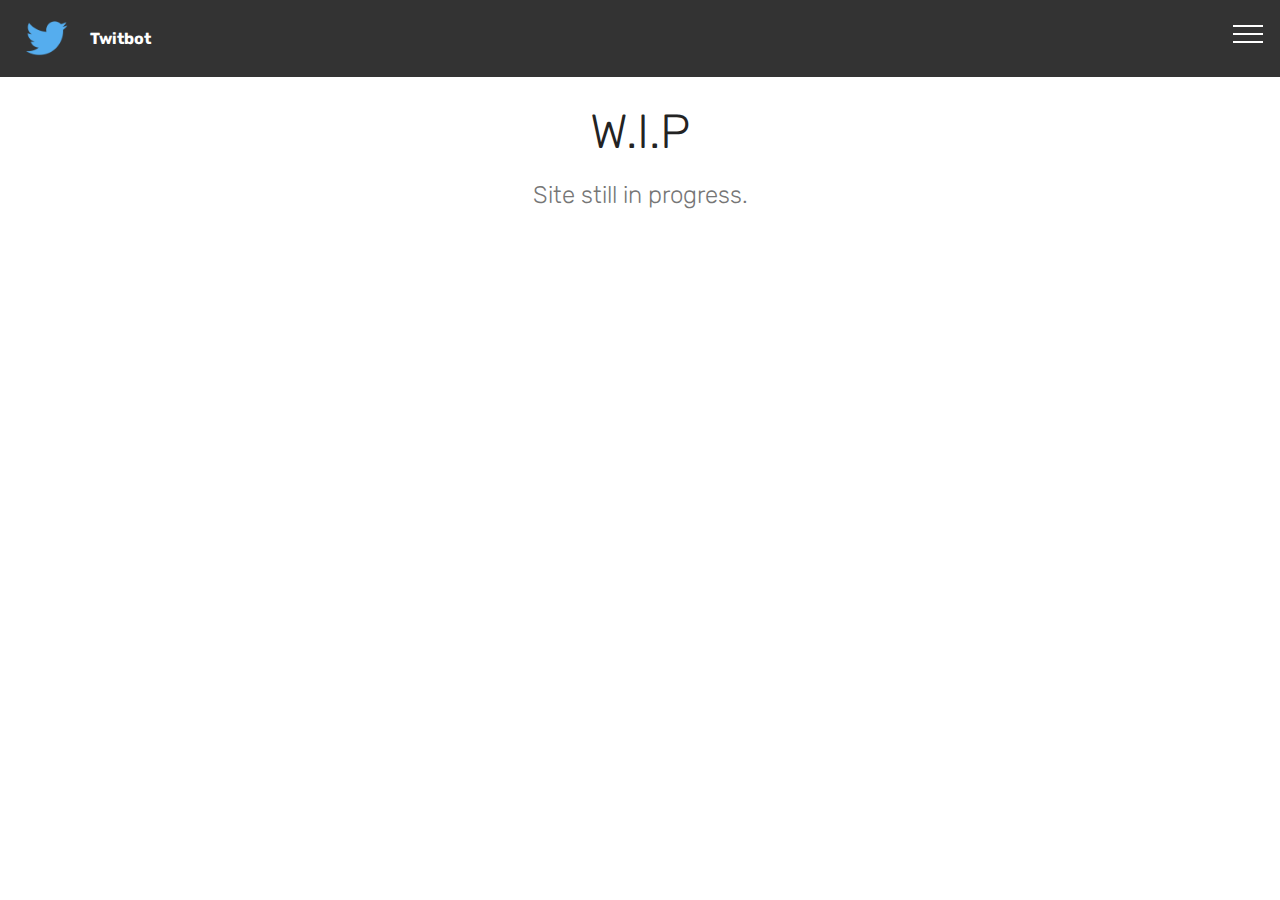
==== commit 614ca1d2: "create github pages" ====
--- a/MoreInfo.html
+++ b/MoreInfo.html
@@ -27,7 +27,7 @@
 
     
 
-    <nav class="navbar navbar-expand beta-menu navbar-dropdown align-items-center navbar-fixed-top navbar-toggleable-sm">
+    <nav class="navbar navbar-expand beta-menu navbar-dropdown align-items-center navbar-fixed-top collapsed">
         <button class="navbar-toggler navbar-toggler-right" type="button" data-toggle="collapse" data-target="#navbarSupportedContent" aria-controls="navbarSupportedContent" aria-expanded="false" aria-label="Toggle navigation">
             <div class="hamburger">
                 <span></span>
@@ -40,34 +40,30 @@
             <div class="navbar-brand">
                 <span class="navbar-logo">
                     
-                         <img src="assets/images/580b57fcd9996e24bc43c53e-150x150.png" alt="Mobirise" title="" style="height: 3.8rem;">
+                         <a href="https://github.com/carr3bailey"><img src="assets/images/580b57fcd9996e24bc43c53e-150x150.png" alt="Mobirise" title="" style="height: 3.8rem;"></a>
                     
                 </span>
-                <span class="navbar-caption-wrap"><a class="navbar-caption text-white display-4" href="https://mobirise.com">
+                <span class="navbar-caption-wrap"><a class="navbar-caption text-white display-4" href="index.html">
                         Twitbot</a></span>
             </div>
         </div>
         <div class="collapse navbar-collapse" id="navbarSupportedContent">
-            <ul class="navbar-nav nav-dropdown nav-right" data-app-modern-menu="true">
-                <li class="nav-item">
-                    <a class="nav-link link text-white display-4" href="https://mobirise.com">
+            <ul class="navbar-nav nav-dropdown nav-right" data-app-modern-menu="true"><li class="nav-item">
+                    <a class="nav-link link text-white display-4" href="index.html">
                         <span class="mbri-home mbr-iconfont mbr-iconfont-btn"></span>
-                        Services
-                    </a>
+                        Home</a>
                 </li>
                 <li class="nav-item">
-                    <a class="nav-link link text-white display-4" href="https://mobirise.com">
-                        <span class="mbri-search mbr-iconfont mbr-iconfont-btn"></span>
-                        About Us
-                    </a>
-                </li>
-            </ul>
+                    <a class="nav-link link text-white display-4" href="MoreInfo.html"><span class="mbri-info mbr-iconfont mbr-iconfont-btn"></span>
+                        
+                        More Info</a>
+                </li></ul>
             
         </div>
     </nav>
 </section>
 
-<section class="engine"><a href="https://mobirise.info/x">free css templates</a></section><section class="mbr-section content4 cid-rnNCBchBi8" id="content4-8">
+<section class="engine"><a href="https://mobirise.info/t">free amp templates</a></section><section class="mbr-section content4 cid-rnNCBchBi8" id="content4-8">
 
     
 
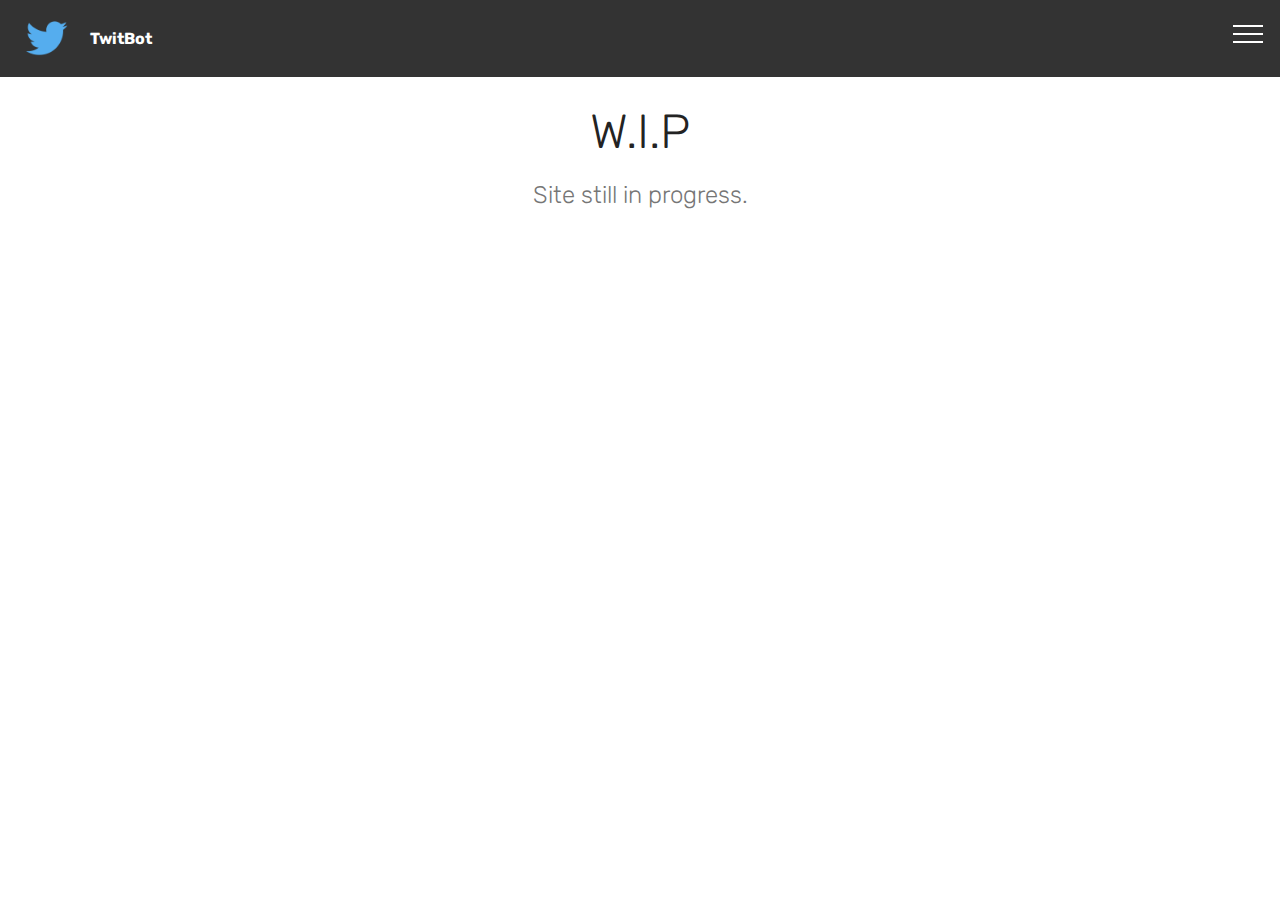
==== commit 332dc44b: "create github pages" ====
--- a/MoreInfo.html
+++ b/MoreInfo.html
@@ -44,7 +44,7 @@
                     
                 </span>
                 <span class="navbar-caption-wrap"><a class="navbar-caption text-white display-4" href="index.html">
-                        Twitbot</a></span>
+                        TwitBot</a></span>
             </div>
         </div>
         <div class="collapse navbar-collapse" id="navbarSupportedContent">
@@ -63,7 +63,7 @@
     </nav>
 </section>
 
-<section class="engine"><a href="https://mobirise.info/t">free amp templates</a></section><section class="mbr-section content4 cid-rnNCBchBi8" id="content4-8">
+<section class="engine"><a href="https://mobirise.info/y">html web templates</a></section><section class="mbr-section content4 cid-rnNCBchBi8" id="content4-8">
 
     
 
